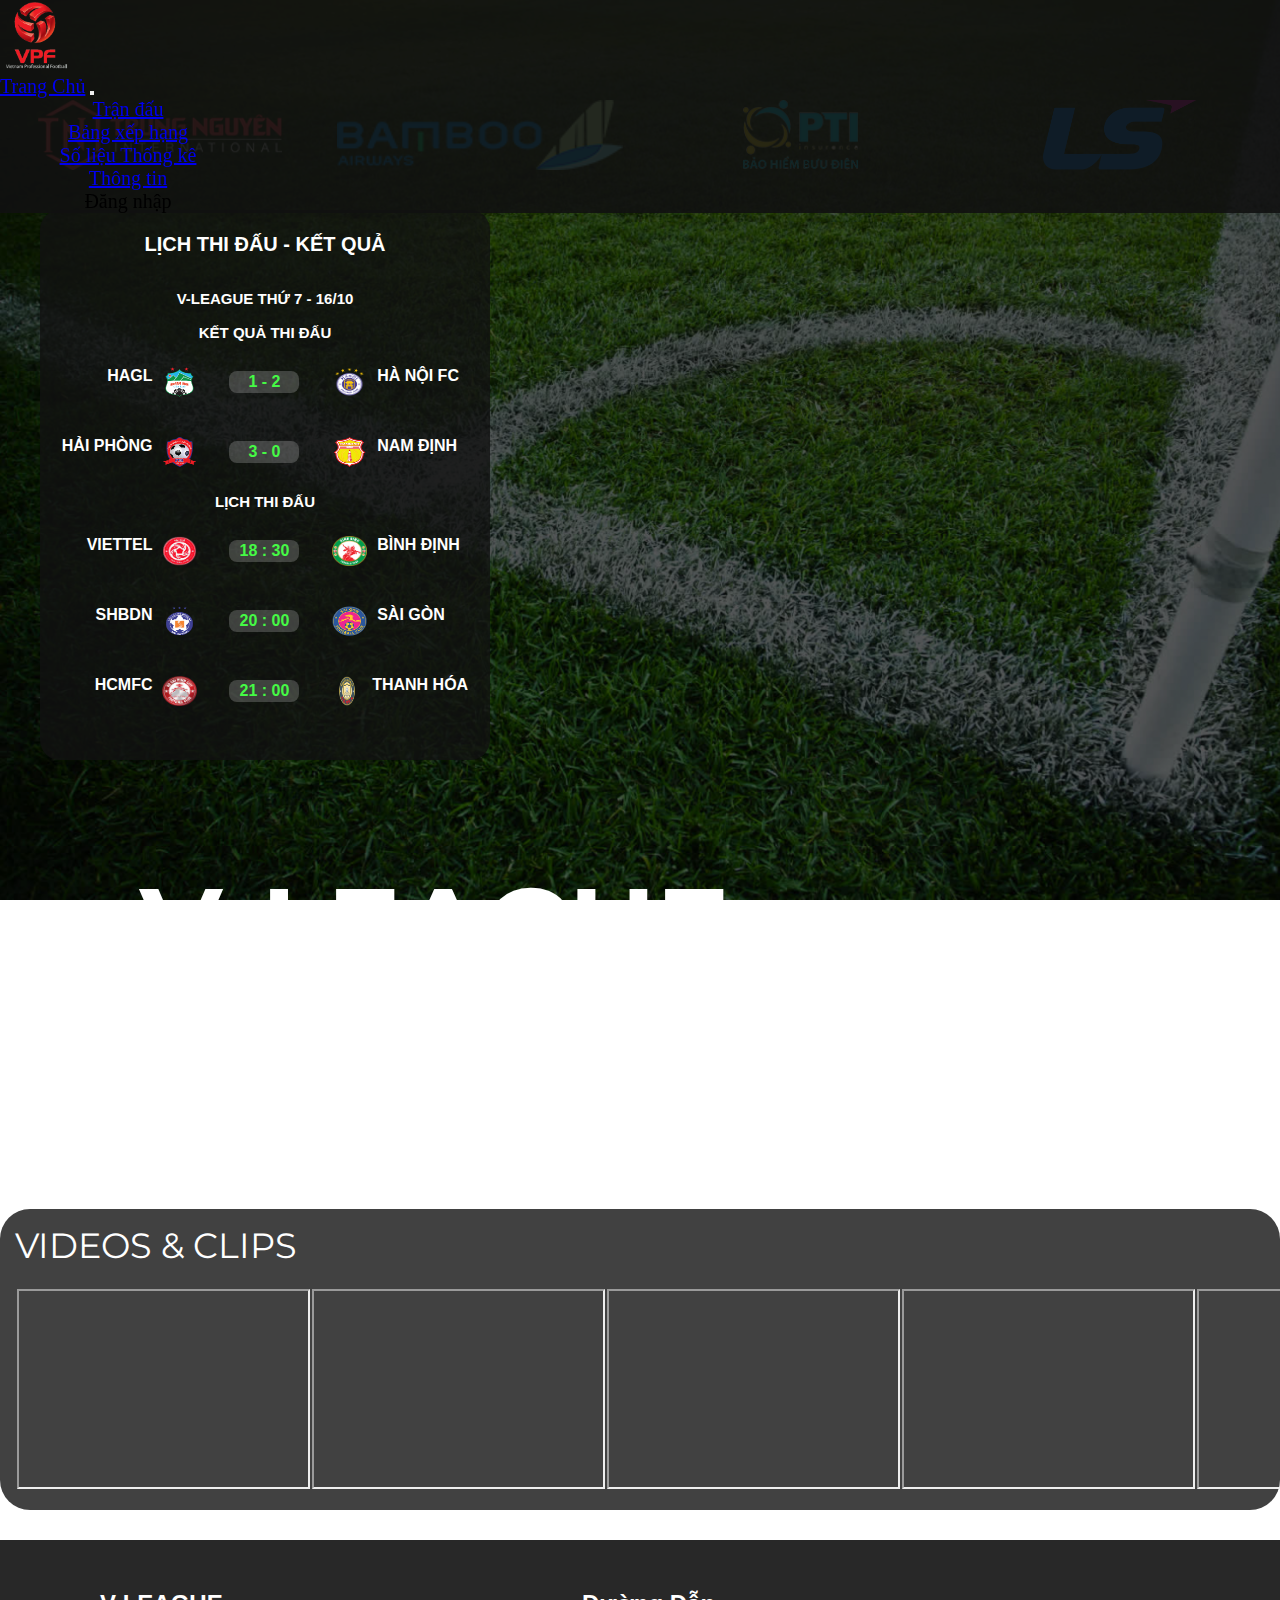
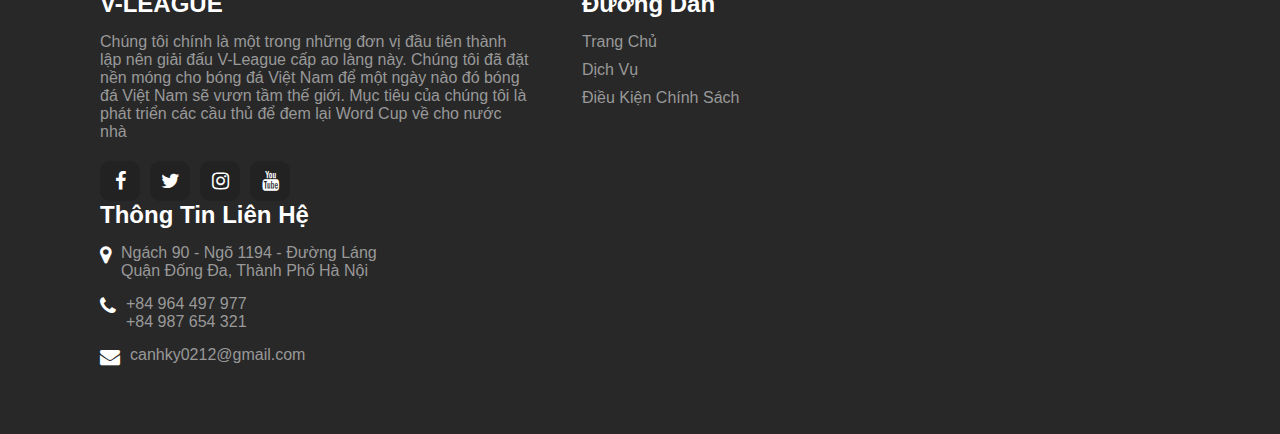
==== index.html @ 840f14b8 "Long update last time" ====
<!DOCTYPE html>
<html lang="en">
<head>
    <meta charset="UTF-8">
    <meta http-equiv="X-UA-Compatible" content="IE=edge">
    <meta name="viewport" content="width=device-width, initial-scale=1.0">
    <title>V-league Management Site</title>
    <!-- link favicon -->
    <link rel="stylesheet" href="https://stackpath.bootstrapcdn.com/font-awesome/4.7.0/css/font-awesome.min.css">
    <!-- link font -->
    <link href="https://fonts.googleapis.com/css?family=Poppins:400,700" rel="stylesheet" type="text/css">
    <link rel="preconnect" href="https://fonts.googleapis.com"> 
    <link rel="preconnect" href="https://fonts.gstatic.com" crossorigin> 
    <link href="https://fonts.googleapis.com/css2?family=Montserrat:wght@300;500&display=swap" rel="stylesheet">
    <!-- link file js -->
    <script src="script.js"></script>
    <!-- link file css -->
    <link rel="stylesheet" href="style.css">
    <!-- link bootstrap -->
    <link rel="stylesheet" href="https://cdn.jsdelivr.net/npm/bootstrap-icons@1.7.0/font/bootstrap-icons.css">
    <link href="https://cdn.jsdelivr.net/npm/bootstrap@5.1.3/dist/css/bootstrap.min.css" rel="stylesheet" integrity="sha384-1BmE4kWBq78iYhFldvKuhfTAU6auU8tT94WrHftjDbrCEXSU1oBoqyl2QvZ6jIW3" crossorigin="anonymous">
    <script src="https://cdn.jsdelivr.net/npm/bootstrap@5.1.3/dist/js/bootstrap.bundle.min.js" integrity="sha384-ka7Sk0Gln4gmtz2MlQnikT1wXgYsOg+OMhuP+IlRH9sENBO0LRn5q+8nbTov4+1p" crossorigin="anonymous"></script>
</head>
<body>
    <header>
        <nav class="navbar navbar-expand-lg navbar-dark">
            <div class="container-fluid">
                <div class="">
                    <a class="navbar-brand" href="./index.html">
                        <img src="./images/logo_vpf/logo-vpf.png" alt="" width="70" height="auto">
                    </a>
                </div>
                <a class="navbar-brand nav-link" href="./index.html">Trang Chủ</a>
                <button class="navbar-toggler" type="button" data-bs-toggle="collapse" data-bs-target="#navbarNav" aria-controls="navbarNav" aria-expanded="false" aria-label="Toggle navigation">
                    <span class="navbar-toggler-icon"></span>
                </button>
                <div class="collapse navbar-collapse" id="navbarNav">
                    <ul class="navbar-nav">
                        <li class="nav-item ">
                            <a class="nav-link" aria-current="page" href="./matches/">Trận đấu</a>
                        </li>
                        <li class="nav-item">
                            <a class="nav-link" href="./table/">Bảng xếp hạng</a>
                        </li>
                        <li class="nav-item">
                            <a class="nav-link" href="./statistic/">Số liệu Thống kê</a>
                        </li>
                        <li class="nav-item">
                            <a class="nav-link" href="./information/">Thông tin</a>
                        </li>
                        <li class="nav-item">
                            <a class="nav-link" onclick="openModal();">Đăng nhập</a>
                        </li>
                    </ul>
                </div>
            </div>
        </nav>
    </header>
    <main>
        <div class="nhataitro">
            <nav>
                <ul>
                    <li><a href="https://tnikingcoffee.vn"> <img  height="70" src="./images/logo_donors/TNI.png" alt="Cà phê Trung Nguyên"></a></li>
                    <li><a href="https://www.bambooairways.com/"><img height="70" src="./images/logo_donors/Bamboo_airways.png" alt="Bamboo Airways"></a></li>
                    <li><a href="https://www.pti.com.vn"><img height="70" src="./images/logo_donors/PTI.png" alt="Bảo hiểm PTI"></a></li>
                    <li><a href="https://lsholdings.co.kr/"><img height="70" src="./images/logo_donors/LG_holdings.png" alt="LS Holdings"></a></li>
                </ul>
            </nav>
        </div>
        <div class="body-left-right">
            <div class="body-left">
                <table>
                    <tr>
                        <th colspan="3" class="table_header" style="height: 69px">LỊCH THI ĐẤU - KẾT QUẢ</th>
                    </tr>
                    <tr>
                        <th colspan="3" class="lich" style="height: 39px">V-League Thứ 7 - 16/10</th>
                    </tr>
                    <tr>
                        <th colspan="3" style="height: 29px">Kết Quả Thi Đấu</th>
                    </tr>
                    <tr>
                        <td class= "left_doibong"><a href="" target="_blank"> <img src="./images/logo_club/HAGL.png">HAGL</a></td>
                        <td class ="left"><p class="clmm">1 - 2</p></td>
                        <td class= "left_doibong1"><a href=""><img src="./images/logo_club/Ha_Noi.png">Hà Nội FC</a></td>
                    </tr>
                    <tr>
                        <td class= "left_doibong"><a href=""> <img src="./images/logo_club/Hai-Phong.png">Hải Phòng</a></td>
                        <td class ="left"><p class="clmm">3 - 0</p></td>
                        <td class= "left_doibong1"><a href=""><img src="./images/logo_club/Nam_Dinh.png">Nam Định</a></td>
                    </tr>
                    <tr>
                        <th colspan="3" style="height: 29px">Lịch Thi Đấu</th>
                    </tr>
                    <tr>
                        <td class=" left_doibong"><a href=""><img src="./images/logo_club/Viettel.png">Viettel</a></td>
                        <td class ="left"><p class="clmm">18 : 30</p></td>
                        <td class= "left_doibong1"><a href=""><img src="./images/logo_club/Binh_Dinh.png">Bình Định</a></td>
                    </tr>
                    <tr>
                        <td class="left_doibong"><a href=""><img src="./images/logo_club/SHB_Da_Nang.png">SHBDN</a></td>
                        <td class ="left"> <p class="clmm">20 : 00</p></td>
                        <td class= "left_doibong1"><a href=""><img src="./images/logo_club/Sai_Gon.png">Sài Gòn</a></td>
                    </tr>
                    <tr>
                        <td class="left_doibong"><a href=""><img src="./images/logo_club/HCM.png">HCMFC</a></td>
                        <td class ="left"><p class="clmm">21 : 00</p></td>
                        <td class= "left_doibong1"><a href=""><img src="./images/logo_club/Thanh_Hoa.png" style="width: 50px;">Thanh Hóa</a></td>
                    </tr>
                </table>
            </div>
            <div class="body-right">
                <div class="anhbody">
                    <h1 class="title1">V-LEAGUE</h1>
                    <h2 class="title2">Management Site</h2>
                    <h3 class="information">Group 15 CNTT4K61 ĐH GTVT</h3>
                </div>
            </div>
        </div>
        <div class="video-clip">
            <p>Videos & Clips</p>
            <table>
                <tr>
                    <td><iframe width="293" height="200" src="https://www.youtube.com/embed/wKtHGb2oKKw" title="YouTube video player" frameborder="1" allow="accelerometer; autoplay; clipboard-write; encrypted-media; gyroscope; picture-in-picture" allowfullscreen></iframe></td>
                    <td><iframe width="293" height="200" src="https://www.youtube.com/embed/gb2icGkkRUo" title="YouTube video player" frameborder="1" allow="accelerometer; autoplay; clipboard-write; encrypted-media; gyroscope; picture-in-picture" allowfullscreen></iframe></td>
                    <td><iframe width="293" height="200" src="https://www.youtube.com/embed/z5V6cJZUqJA" title="YouTube video player" frameborder="1" allow="accelerometer; autoplay; clipboard-write; encrypted-media; gyroscope; picture-in-picture" allowfullscreen></iframe></td>
                    <td><iframe width="293" height="200" src="https://www.youtube.com/embed/nsfoZdAxi3A" title="YouTube video player" frameborder="1" allow="accelerometer; autoplay; clipboard-write; encrypted-media; gyroscope; picture-in-picture" allowfullscreen></iframe></td>
                    <td><iframe width="293" height="200" src="https://www.youtube.com/embed/M5lF6sWH_J0" title="YouTube video player" frameborder="1" allow="accelerometer; autoplay; clipboard-write; encrypted-media; gyroscope; picture-in-picture" allowfullscreen></iframe></td>
                </tr>
            </table>
        </div>
        <footer>
            <div class="footer">
                <div class="noi-dung gioithieu">
                    <h2>V-LEAGUE</h2>
                    <p>Chúng tôi chính là một trong những đơn vị đầu tiên thành lập nên giải đấu V-League cấp ao làng này. Chúng tôi đã đặt nền móng cho bóng đá Việt Nam để một ngày nào đó bóng đá Việt Nam sẽ vươn tầm thế giới. Mục tiêu của chúng tôi là phát triển các cầu thủ để đem lại Word Cup về cho nước nhà</p>
                    <ul class="mxh">
                        <li><a href=""><i class="fa fa-facebook"></i></a></li>
                        <li><a href=""><i class="fa fa-twitter"></i></a></li>
                        <li><a href=""><i class="fa fa-instagram"></i></a></li>
                        <li><a href=""><i class="fa fa-youtube"></i></a></li>
                    </ul>
                </div>
                <div class="noi-dung them">
                    <h2>Đường Dẫn</h2>
                    <ul>
                        <li><a href="#">Trang Chủ</a></li>
                        <li><a href="#">Dịch Vụ</a></li>
                        <li><a href="#">Điều Kiện Chính Sách</a></li>
                        </ul>
                </div>
                <div class="noi-dung lienhe">
                    <h2>Thông Tin Liên Hệ</h2>
                    <ul class="info">               
                        <li>
                            <span><i class="fa fa-map-marker"></i></span>
                            <span>Ngách 90 - Ngõ 1194 - Đường Láng<br/>Quận Đống Đa, Thành Phố Hà Nội</span>
                        </li>
                        <li>
                            <span><i class="fa fa-phone"></i></span>
                            <p>
                                +84 964 497 977<br/>
                                +84 987 654 321
                            </p>
                        </li>
                        <li>
                            <span><i class="fa fa-envelope"></i></span>
                            <p>canhky0212@gmail.com</p>
                        </li>
                    </ul>
                </div>
            </div>
        </footer>
    </main>
    <!-- Start modal login -->
    <div class="modal1">
        <div class="modal-container">
            <div class="modal-head">
                <h1>Đăng nhập</h1>
            </div>
            <div class="modal-close" onclick="closeModal();">
                <i class="bi bi-x-square-fill"></i>
            </div>
            <div class="form">
                <form name="myform" action="">
                    <table>
                        <tr height="40px">
                            <td>Username: </td>
                            <td><input type="text" name="username" style="width:80%" placeholder="Username"></td>
                        </tr>
                        <tr height="40px">
                            <td>Password:</td>
                            <td><input type="password" name="password" style="width:80%" placeholder="Password"></td>
                        </tr>
                        <tr height="80px">
                            <td colspan="2"><a id="login"><input type="button" value="Đăng nhập" name="submit" onclick="displayResult();"></a></td>
                        </tr>
                    </table>
                </form>
            </div>
            <div class="modal-footer">
                <p>Bạn chưa có tài khoản?</p>
                <input type="button" value="Đăng kí" name="submit" onclick="opendki();">
            </div>
        </div>
    </div>
    <div class="modal2">
        <div class="modal-container">
            <div class="modal-head">
                <h1>Đăng Kí</h1>
            </div>
            <div class="modal-close" onclick="closeModal();">
                <i class="bi bi-x-square-fill"></i>
            </div>
            <div class="form">
                <form name="myform1" action="">
                    <table>
                        <tr height="40px">
                            <td>Username: </td>
                            <td><input type="text" name="username" style="width:80%" placeholder="Yêu cầu:7-10 ký tự" ></td>
                        </tr>
                        <tr height="40px">
                            <td>Email:</td>
                            <td><input type="email" name="email" style="width:80%" placeholder="Yêu cầu: vidu@vidu.com"></td>
                        </tr>
                        <tr height="40px">
                            <td>Phone Number:</td>
                            <td><input type="text" name="numberphone" style="width:80%" placeholder="Yêu cầu: 10 chữ số"></td>
                        </tr>
                        <tr height="40px">
                            <td>Password:</td>
                            <td><input type="password" name="password" style="width:80%" placeholder="Yêu cầu: 7-10 ký tự a-z A-Z 0-9"></td>
                        </tr>
                        <tr height="40px">
                            <td>Confirm Password:</td>
                            <td><input type="password" name="password1" style="width:80%" placeholder="Confirm Password"></td>
                        </tr>
                        <tr height="80px">
                            <td colspan="2"><a id="dki"><input type="button" value="Đăng Kí" name="submit" onclick="displayResult1();"></a></td>
                        </tr>
                    </table>
                </form>
            </div>
        </div>
    </div>
    <!-- End modal login -->
</body>
</html>
---- style.css ----
* {
  margin: 0px;
  padding: 0px;
  box-sizing: border-box;
}
body {
  background-image: url(./images/background/background.png);
  background-repeat: no-repeat;
  background-size: cover;
  background-attachment: fixed;
  height: 100%;
}
/* long - header */

.nav-link:hover {
  color: rgba(255, 255, 255, 1) !important;
}

header {
  position: fixed;
  width: 100%;
  font-size: 1.25rem;
}

header .navbar {
  background-color: rgba(17, 17, 17, 0.9);
}

header ul {
  width: 100%;
}

header ul li {
  width: 20%;
  text-align: center;
}

header .nav-link:hover {
  background-color: red;
}

/* start modal login - Long */
.modal1 {
  position: fixed;
  display: none;
  top: 0;
  right: 0;
  left: 0;
  bottom: 0;
  background-color: rgba(0, 0, 0, 0.4);
  /* display: flex; */
  align-items: center;
  justify-content: center;
}

.modal1 .modal-container {
  display: inline-block;
  border: 1px solid #000;
  background-color: #d3d3d3;
  width: 600px;
  min-height: 200px;
  text-align: center;
  position: relative;
  border-radius: 10px;
}

.modal1 table {
  margin-top: 15px;
  width: 100%;
  height: 100%;
}

.modal-close {
  position: absolute;
  right: -1px;
  top: 0;
  padding: 12px;
}

.modal-close:hover {
  background: rgba(0, 0, 0, 0.4);
  border-radius: 10px;
}
.modal2 {
  position: fixed;
  display: none;
  top: 0;
  right: 0;
  left: 0;
  bottom: 0;
  background-color: rgba(0, 0, 0, 0.4);
  /* display: flex; */
  align-items: center;
  justify-content: center;
}

.modal2 .modal-container {
  display: inline-block;
  border: 1px solid #000;
  background-color: #d3d3d3;
  width: 600px;
  min-height: 200px;
  text-align: center;
  position: relative;
  border-radius: 10px;
}

.modal2 table {
  margin-top: 15px;
  width: 100%;
  height: 100%;
}
/* end modal login - Long */

/* thong, hung, phuoc - body */

/* thong - body right_bottom */
main {
  height: 800px;
  width: 100%;
}

main .nhataitro {
  background-color: rgba(17, 17, 17, 0);
  padding-top: 100px;
  padding-bottom: 30px;
  width: 100%;
}

.nhataitro li {
  float: left;
  width: 25%;
  display: inline;
}
.nhataitro ul {
  background: transparent;
  text-align: center;
}
.nhataitro a {
  text-decoration: none;
  color: #ffffff;
}
@media only screen and (max-width: 800px) {
  .nhataitro li {
    display: inline;
    float: left;
    width: 100%;
    padding-bottom: 10px;
  }
}
.body-left-right {
  width: 100%;
  margin: 80px 40px 650px 40px;
}
.title {
  font-size: bold;
  color: #fff;
  text-align: center;
}
div.body-right {
  padding: 100px;
  float: left;
  width: 65%;
  font-family: "Montserrat", sans-serif;
}
.body-right h1 {
  font-size: 110px;
  color: #fff;
}
.body-right h2 {
  font-size: 50px;
  color: #fff;
}
.body-right h3 {
  color: #fff;
  font-size: 20px;
  margin-top: 30px;
}
div.transfer-news {
  margin: 0px;
  width: 100%;
}

/* phuoc - body-left */
div.body-left {
  float: left;
  width: 35%;
}
main .body-left {
  height: 550px;
  float: left;
  background-color: rgba(17, 17, 17, 0.8);
  border-radius: 20px;
  width: 450px;
}
main .body-left table,
th,
td {
  border-collapse: collapse;
}
main .body-left table {
  height: 200px;
  width: 100%;
}
main .body-left table .table_header {
  color: rgb(255, 255, 255);
  font-family: PremierSans-Bold, Arial, Helvetica Neue, Helvetica, sans-serif;
  font-size: 20px;
}

main .body-left th {
  text-align: center;
  color: white;
  font-size: 15px;
  text-transform: uppercase;
  font-family: PremierSans-Bold, Arial, Helvetica Neue, Helvetica, sans-serif;
}

main .body-left td {
  padding: 20px;
}
main .body-left table .left_doibong {
  text-align: right;
}
main .body-left table .clmm {
  border-radius: 8px;
  width: 70px;
  padding: 2px 4px;
  background-color: rgba(255, 255, 255, 0.2);
}

main .body-left table .left {
  margin: 10px 5px;
  border-radius: 5px;
  text-align: center;
  color: rgb(69, 250, 69);
  padding: 2px;
  font-family: PremierSans-Bold, Arial, Helvetica Neue, Helvetica, sans-serif;
  font-weight: bolder;
}
main .body-left table .left_doibong img {
  width: 55px;
  height: 30px;
  float: right;
  padding: 0px 10px;
}
main .body-left table .left_doibong1 img {
  width: 55px;
  height: 30px;
  float: left;
  padding: 0px 10px;
}
main .body-left a {
  text-decoration: none;
  font-family: PremierSans-Bold, Arial, Helvetica Neue, Helvetica, sans-serif;
  color: rgb(255, 255, 255);
  text-transform: uppercase;
  font-weight: bold;
}
.video-clip {
  float: left;
  width: 100%;
  padding: 15px;
  margin-bottom: 30px;
  background-color: rgba(17, 17, 17, 0.8);
  border-radius: 30px;
}
.video-clip p {
  margin-top: 0px;
  padding-bottom: 20px;
  font-size: 35px;
  text-transform: uppercase;
  font-family: "Montserrat", sans-serif;
  color: #fff;
}
@media only screen and (max-width: 800px) {
  div.body-right {
    width: 100%;
    font-family: "Montserrat", sans-serif;
  }
  div.body-left {
    float: left;
    width: 35%;
  }
}
/* ky - footer */
footer {
  padding: 50px 100px;
  background: rgba(17, 17, 17, 0.9);
  font-family: PremierSans-Bold, Arial, Helvetica Neue, Helvetica, sans-serif;
  display: flex;
  width: 100%;
}
.footer {
  display: flex;
  flex-wrap: wrap;
}
h2 {
  position: relative;
  color: #fff;
  margin-bottom: 15px;
}
.noi-dung {
  margin-right: 50px;
}
.gioithieu {
  width: 40%;
}
.gioithieu p {
  color: #999;
}
.mxh {
  margin-top: 20px;
  display: flex;
}
.mxh li {
  list-style: none;
}
.mxh li a {
  text-decoration: none;
  width: 40px;
  height: 40px;
  background: #222;
  display: flex;
  justify-content: center;
  align-items: center;
  margin-right: 10px;
  border-radius: 10px;
}
.mxh li a .fa {
  color: #fff;
  font-size: 20px;
}
.them {
  position: relative;
  width: 25%;
}
.them ul li {
  list-style: none;
}
.them ul li a {
  text-decoration: none;
  color: #999;
  margin-bottom: 10px;
  display: inline-block;
}
.info li {
  display: flex;
  margin-bottom: 15px;
}
.info li span:nth-child(1) {
  color: #fff;
  font-size: 20px;
  margin-right: 10px;
}
.info li span {
  color: #999;
}
.info li p {
  color: #999;
}
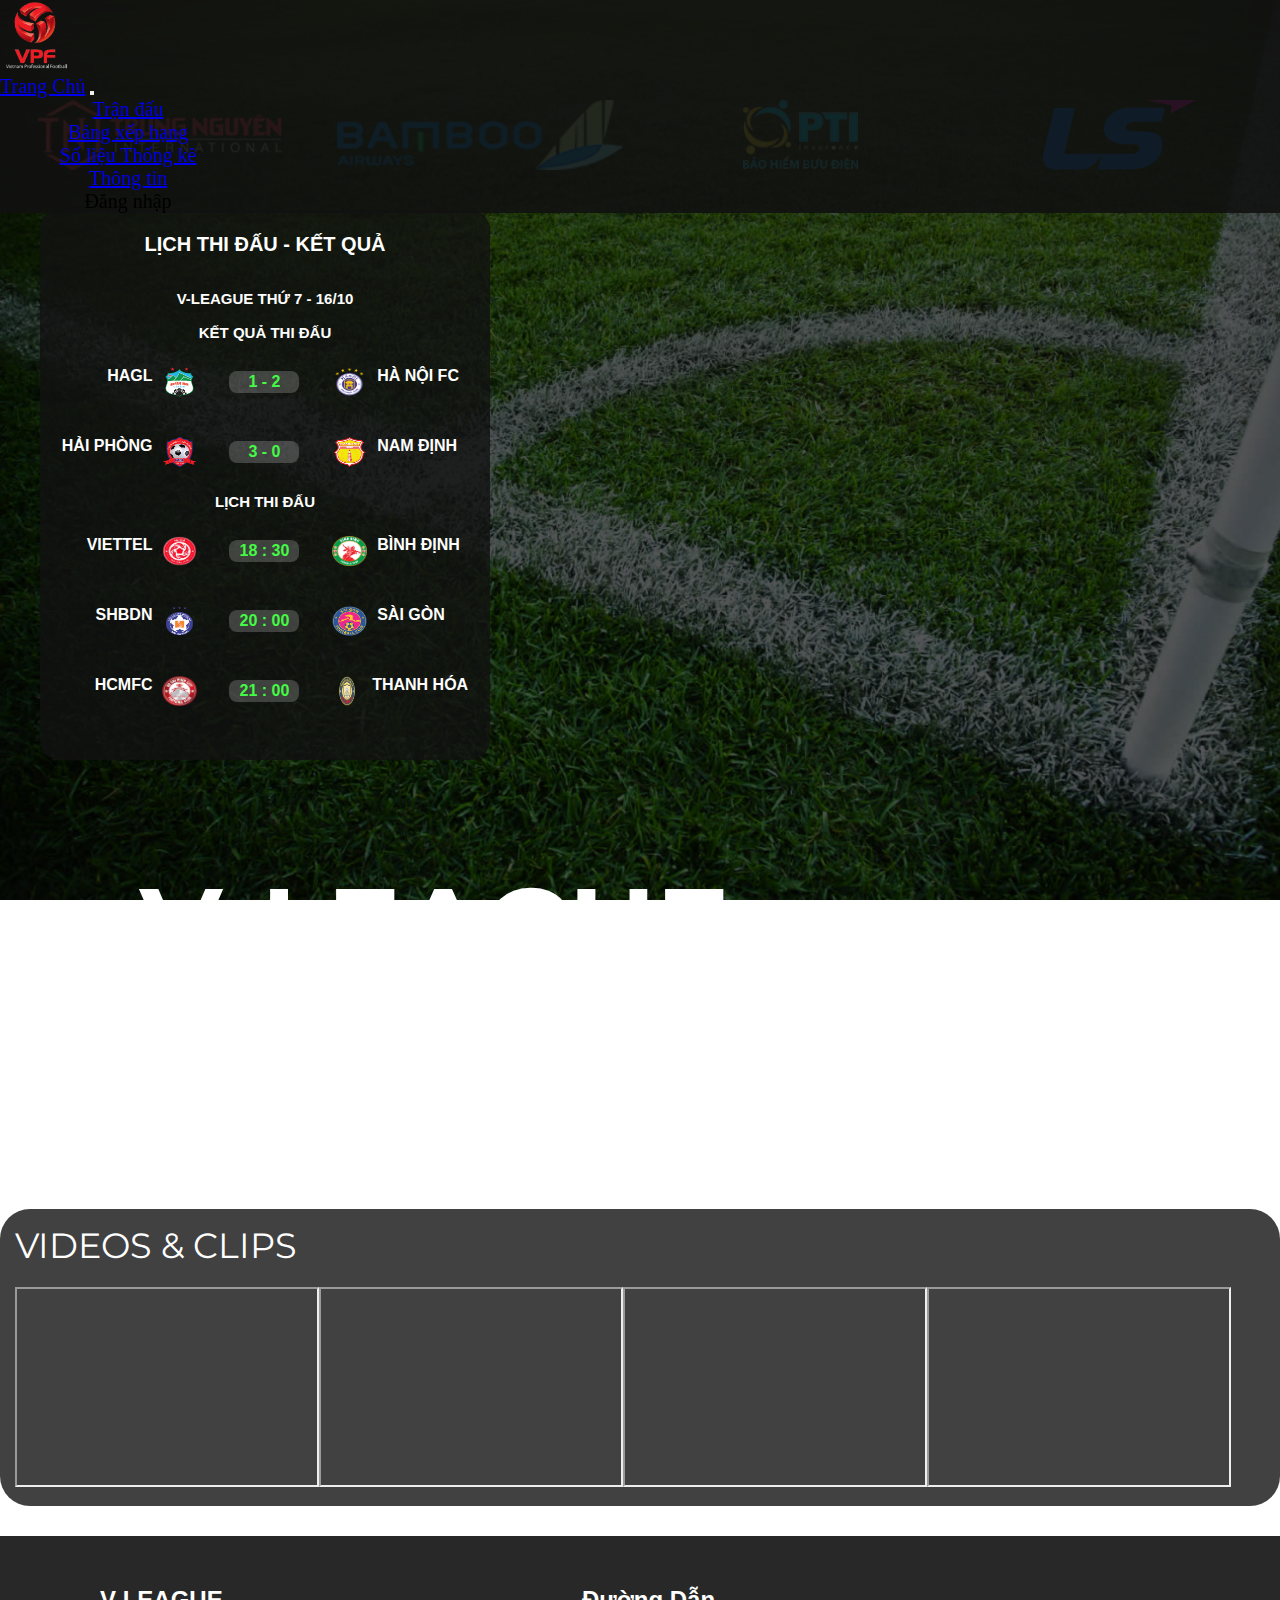
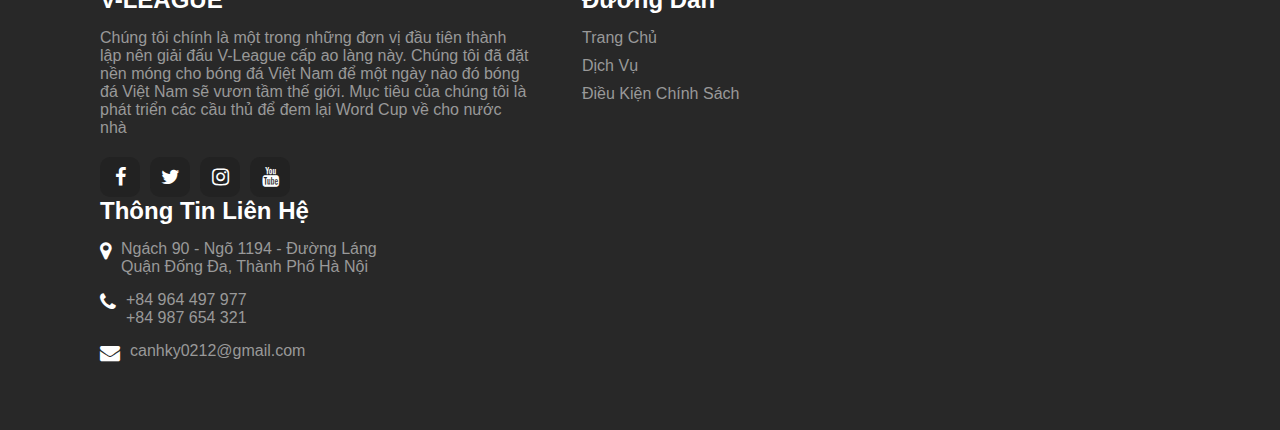
==== commit 526eb478: "responsive matches" ====
--- a/index.html
+++ b/index.html
@@ -119,15 +119,12 @@
         </div>
         <div class="video-clip">
             <p>Videos & Clips</p>
-            <table>
-                <tr>
-                    <td><iframe width="293" height="200" src="https://www.youtube.com/embed/wKtHGb2oKKw" title="YouTube video player" frameborder="1" allow="accelerometer; autoplay; clipboard-write; encrypted-media; gyroscope; picture-in-picture" allowfullscreen></iframe></td>
-                    <td><iframe width="293" height="200" src="https://www.youtube.com/embed/gb2icGkkRUo" title="YouTube video player" frameborder="1" allow="accelerometer; autoplay; clipboard-write; encrypted-media; gyroscope; picture-in-picture" allowfullscreen></iframe></td>
-                    <td><iframe width="293" height="200" src="https://www.youtube.com/embed/z5V6cJZUqJA" title="YouTube video player" frameborder="1" allow="accelerometer; autoplay; clipboard-write; encrypted-media; gyroscope; picture-in-picture" allowfullscreen></iframe></td>
-                    <td><iframe width="293" height="200" src="https://www.youtube.com/embed/nsfoZdAxi3A" title="YouTube video player" frameborder="1" allow="accelerometer; autoplay; clipboard-write; encrypted-media; gyroscope; picture-in-picture" allowfullscreen></iframe></td>
-                    <td><iframe width="293" height="200" src="https://www.youtube.com/embed/M5lF6sWH_J0" title="YouTube video player" frameborder="1" allow="accelerometer; autoplay; clipboard-write; encrypted-media; gyroscope; picture-in-picture" allowfullscreen></iframe></td>
-                </tr>
-            </table>
+                <div class="video">
+                    <div class="vd" > <iframe height="200" src="https://www.youtube.com/embed/wKtHGb2oKKw" title="YouTube video player" frameborder="1" allow="accelerometer; autoplay; clipboard-write; encrypted-media; gyroscope; picture-in-picture" allowfullscreen></iframe></div>
+                    <div class="vd" > <iframe height="200" src="https://www.youtube.com/embed/gb2icGkkRUo" title="YouTube video player" frameborder="1" allow="accelerometer; autoplay; clipboard-write; encrypted-media; gyroscope; picture-in-picture" allowfullscreen></iframe></div>
+                    <div class="vd" > <iframe height="200" src="https://www.youtube.com/embed/z5V6cJZUqJA" title="YouTube video player" frameborder="1" allow="accelerometer; autoplay; clipboard-write; encrypted-media; gyroscope; picture-in-picture" allowfullscreen></iframe></div>
+                    <div class="vd" > <iframe height="200" src="https://www.youtube.com/embed/z5V6cJZUqJA" title="YouTube video player" frameborder="1" allow="accelerometer; autoplay; clipboard-write; encrypted-media; gyroscope; picture-in-picture" allowfullscreen></iframe></div>
+                </div>
         </div>
         <footer>
             <div class="footer">
--- a/style.css
+++ b/style.css
@@ -37,6 +37,13 @@
 
 header .nav-link:hover {
   background-color: red;
+}
+
+@media only screen and (max-width: 990px) {
+  header ul li {
+    width: 100%;
+    text-align: none;
+  }
 }
 
 /* start modal login - Long */
@@ -141,11 +148,8 @@
   color: #ffffff;
 }
 @media only screen and (max-width: 800px) {
-  .nhataitro li {
-    display: inline;
-    float: left;
-    width: 100%;
-    padding-bottom: 10px;
+  nav ul li a img{
+    height: 35px;
   }
 }
 .body-left-right {
@@ -264,6 +268,11 @@
   margin-bottom: 30px;
   background-color: rgba(17, 17, 17, 0.8);
   border-radius: 30px;
+}
+.video{
+  display: flex; 
+  width: 100%; 
+  text-align: center;
 }
 .video-clip p {
   margin-top: 0px;
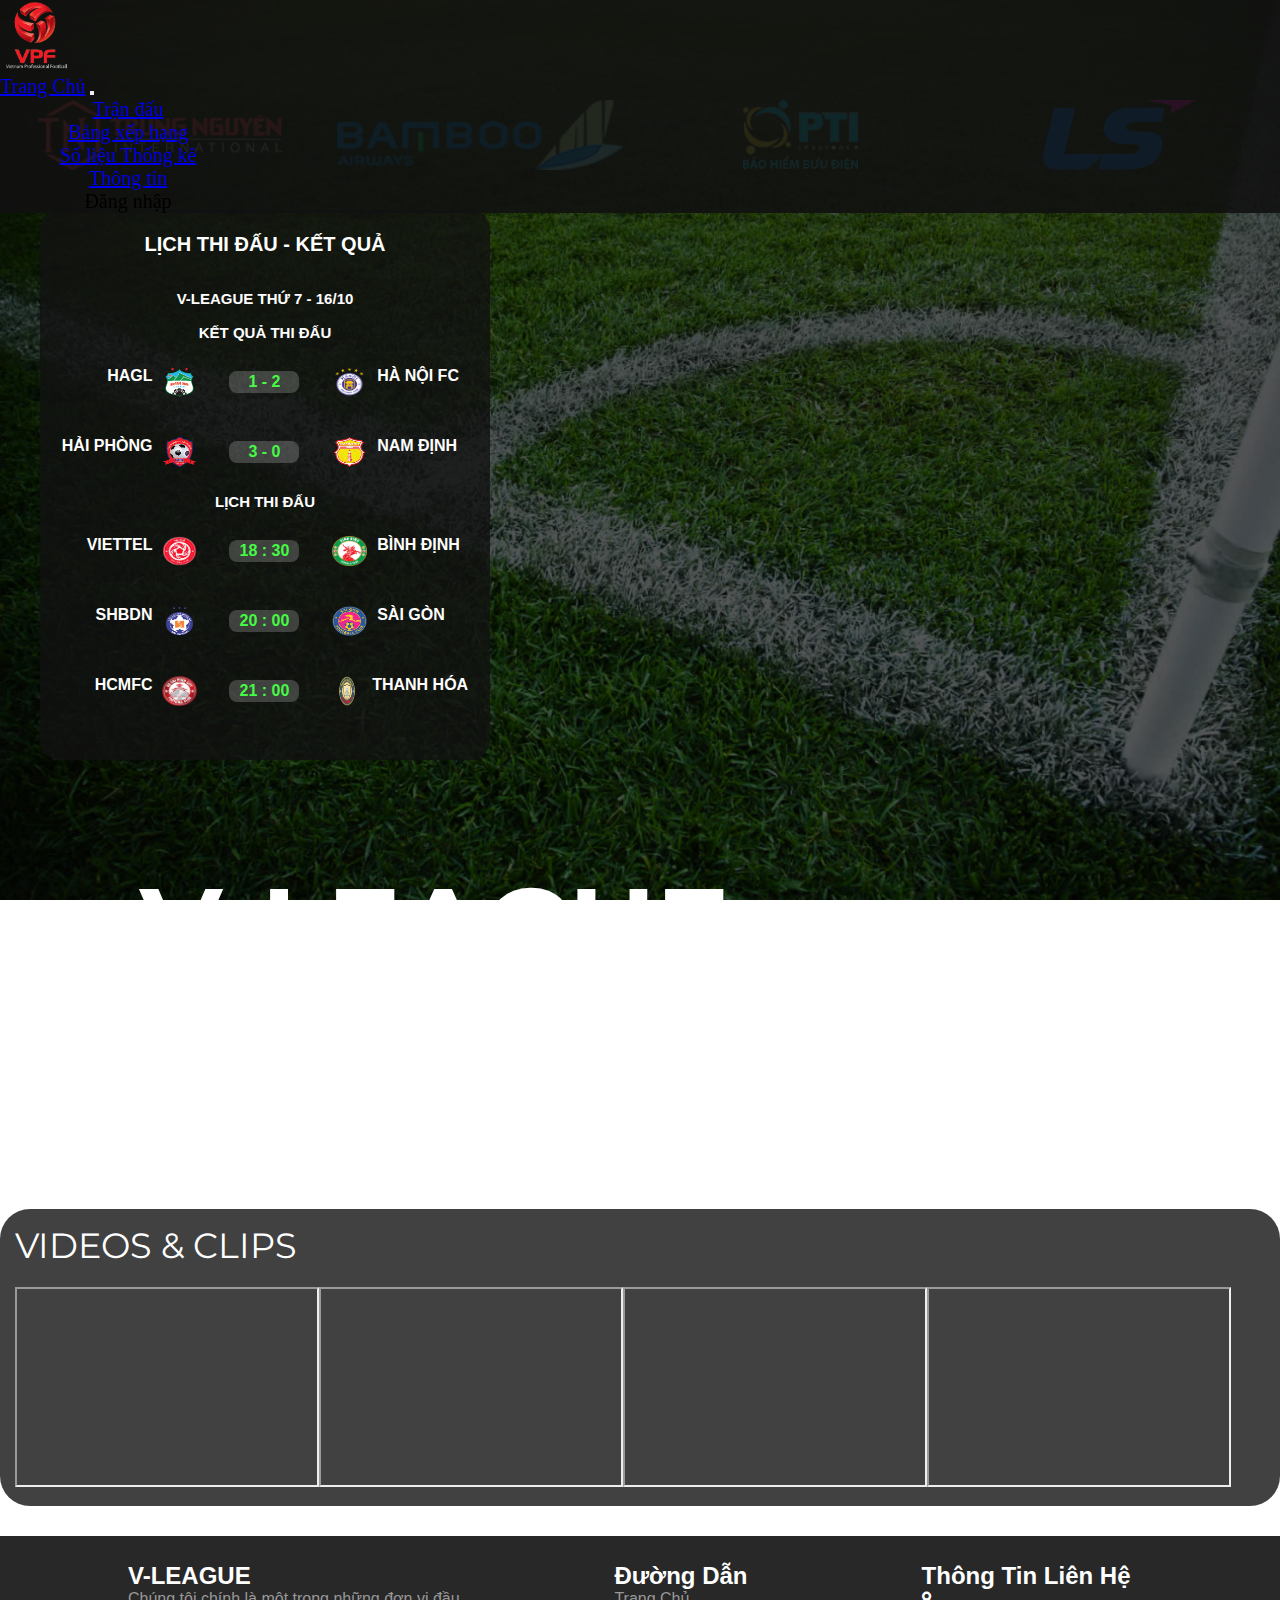
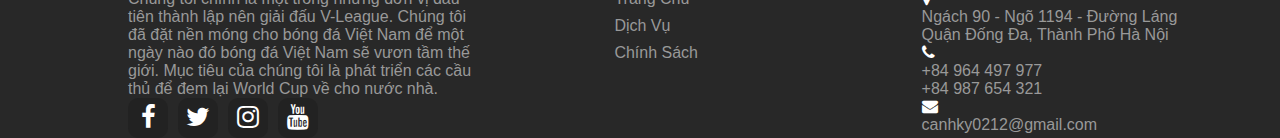
==== commit 4ad43b58: "responsive footer (last time)" ====
--- a/index.html
+++ b/index.html
@@ -128,40 +128,39 @@
         </div>
         <footer>
             <div class="footer">
-                <div class="noi-dung gioithieu">
+                <div class="gioithieu">
                     <h2>V-LEAGUE</h2>
-                    <p>Chúng tôi chính là một trong những đơn vị đầu tiên thành lập nên giải đấu V-League cấp ao làng này. Chúng tôi đã đặt nền móng cho bóng đá Việt Nam để một ngày nào đó bóng đá Việt Nam sẽ vươn tầm thế giới. Mục tiêu của chúng tôi là phát triển các cầu thủ để đem lại Word Cup về cho nước nhà</p>
+                    <p>Chúng tôi chính là một trong những đơn vị đầu tiên thành lập nên giải đấu V-League. Chúng tôi đã đặt nền móng cho bóng đá Việt Nam để một ngày nào đó bóng đá Việt Nam sẽ vươn tầm thế giới. Mục tiêu của chúng tôi là phát triển các cầu thủ để đem lại World Cup về cho nước nhà.</p>
                     <ul class="mxh">
-                        <li><a href=""><i class="fa fa-facebook"></i></a></li>
-                        <li><a href=""><i class="fa fa-twitter"></i></a></li>
-                        <li><a href=""><i class="fa fa-instagram"></i></a></li>
-                        <li><a href=""><i class="fa fa-youtube"></i></a></li>
-                    </ul>
-                </div>
-                <div class="noi-dung them">
+                        <li><a href="https://www.facebook.com/canhrkyf0809"><i class="fa fa-facebook"></i></a></li>
+                        <li><a href="#"><i class="fa fa-twitter"></i></a></li>
+                        <li><a href="#"><i class="fa fa-instagram"></i></a></li>
+                        <li><a href="https://www.youtube.com/channel/UC1gsBswueC8g1Ddx3wYUTNA"><i class="fa fa-youtube"></i></a></li>
+                    </ul>
+                </div>
+                <div class="them">
                     <h2>Đường Dẫn</h2>
                     <ul>
                         <li><a href="#">Trang Chủ</a></li>
                         <li><a href="#">Dịch Vụ</a></li>
-                        <li><a href="#">Điều Kiện Chính Sách</a></li>
-                        </ul>
-                </div>
-                <div class="noi-dung lienhe">
+                        <li><a href="#">Chính Sách</a></li>
+                    </ul>
+                </div>
+                <div class="lienhe">
                     <h2>Thông Tin Liên Hệ</h2>
-                    <ul class="info">               
+                    <ul class="info">
                         <li>
-                            <span><i class="fa fa-map-marker"></i></span>
-                            <span>Ngách 90 - Ngõ 1194 - Đường Láng<br/>Quận Đống Đa, Thành Phố Hà Nội</span>
+                            <p1><i class="fa fa-map-marker"></i></p1>
+                            <p>Ngách 90 - Ngõ 1194 - Đường Láng<br/>
+                                Quận Đống Đa, Thành Phố Hà Nội</p>
                         </li>
                         <li>
-                            <span><i class="fa fa-phone"></i></span>
-                            <p>
-                                +84 964 497 977<br/>
-                                +84 987 654 321
-                            </p>
+                            <p1><i class="fa fa-phone"></i></p1>
+                            <p>+84 964 497 977<br/>
+                                +84 987 654 321 </p>
                         </li>
                         <li>
-                            <span><i class="fa fa-envelope"></i></span>
+                            <p1><i class="fa fa-envelope"></i></p1>
                             <p>canhky0212@gmail.com</p>
                         </li>
                     </ul>
--- a/style.css
+++ b/style.css
@@ -293,39 +293,30 @@
   }
 }
 /* ky - footer */
-footer {
-  padding: 50px 100px;
+.footer{
+  padding-top: 2%;
   background: rgba(17, 17, 17, 0.9);
-  font-family: PremierSans-Bold, Arial, Helvetica Neue, Helvetica, sans-serif;
+  font-family: PremierSans-Bold,Arial,Helvetica Neue,Helvetica,sans-serif;
+  width:100%;
   display: flex;
-  width: 100%;
-}
-.footer {
-  display: flex;
-  flex-wrap: wrap;
-}
-h2 {
-  position: relative;
-  color: #fff;
-  margin-bottom: 15px;
-}
-.noi-dung {
-  margin-right: 50px;
-}
-.gioithieu {
+}
+h2{
+  color: #fff;
+}
+.gioithieu{
+  margin-left: 10%;
   width: 40%;
 }
-.gioithieu p {
+.gioithieu p , .info li p{
   color: #999;
 }
-.mxh {
-  margin-top: 20px;
+.mxh{
   display: flex;
 }
 .mxh li {
   list-style: none;
 }
-.mxh li a {
+.mxh li a{
   text-decoration: none;
   width: 40px;
   height: 40px;
@@ -336,35 +327,37 @@
   margin-right: 10px;
   border-radius: 10px;
 }
-.mxh li a .fa {
-  color: #fff;
-  font-size: 20px;
-}
-.them {
-  position: relative;
-  width: 25%;
-}
-.them ul li {
+.mxh li a .fa{
+  color: #fff;
+  font-size: 160%;
+}
+.them{
+ margin-left: 10%;
+ width: 20%;
+}
+.them ul li{
   list-style: none;
 }
-.them ul li a {
+.them ul li a{
   text-decoration: none;
   color: #999;
-  margin-bottom: 10px;
+  margin-bottom: 5%;
   display: inline-block;
 }
-.info li {
-  display: flex;
-  margin-bottom: 15px;
-}
-.info li span:nth-child(1) {
-  color: #fff;
-  font-size: 20px;
-  margin-right: 10px;
-}
-.info li span {
-  color: #999;
-}
-.info li p {
-  color: #999;
-}
+.lienhe{
+  margin-left: 10%;
+  width: 40%;
+}
+.info li{
+  list-style: none;
+}
+.info li p1{
+  color: #fff;
+  font-size: 100%;
+  margin-right: 5%;
+}
+@media only screen and (max-width: 1024px ){
+  .footer{
+      display: block;
+  }
+}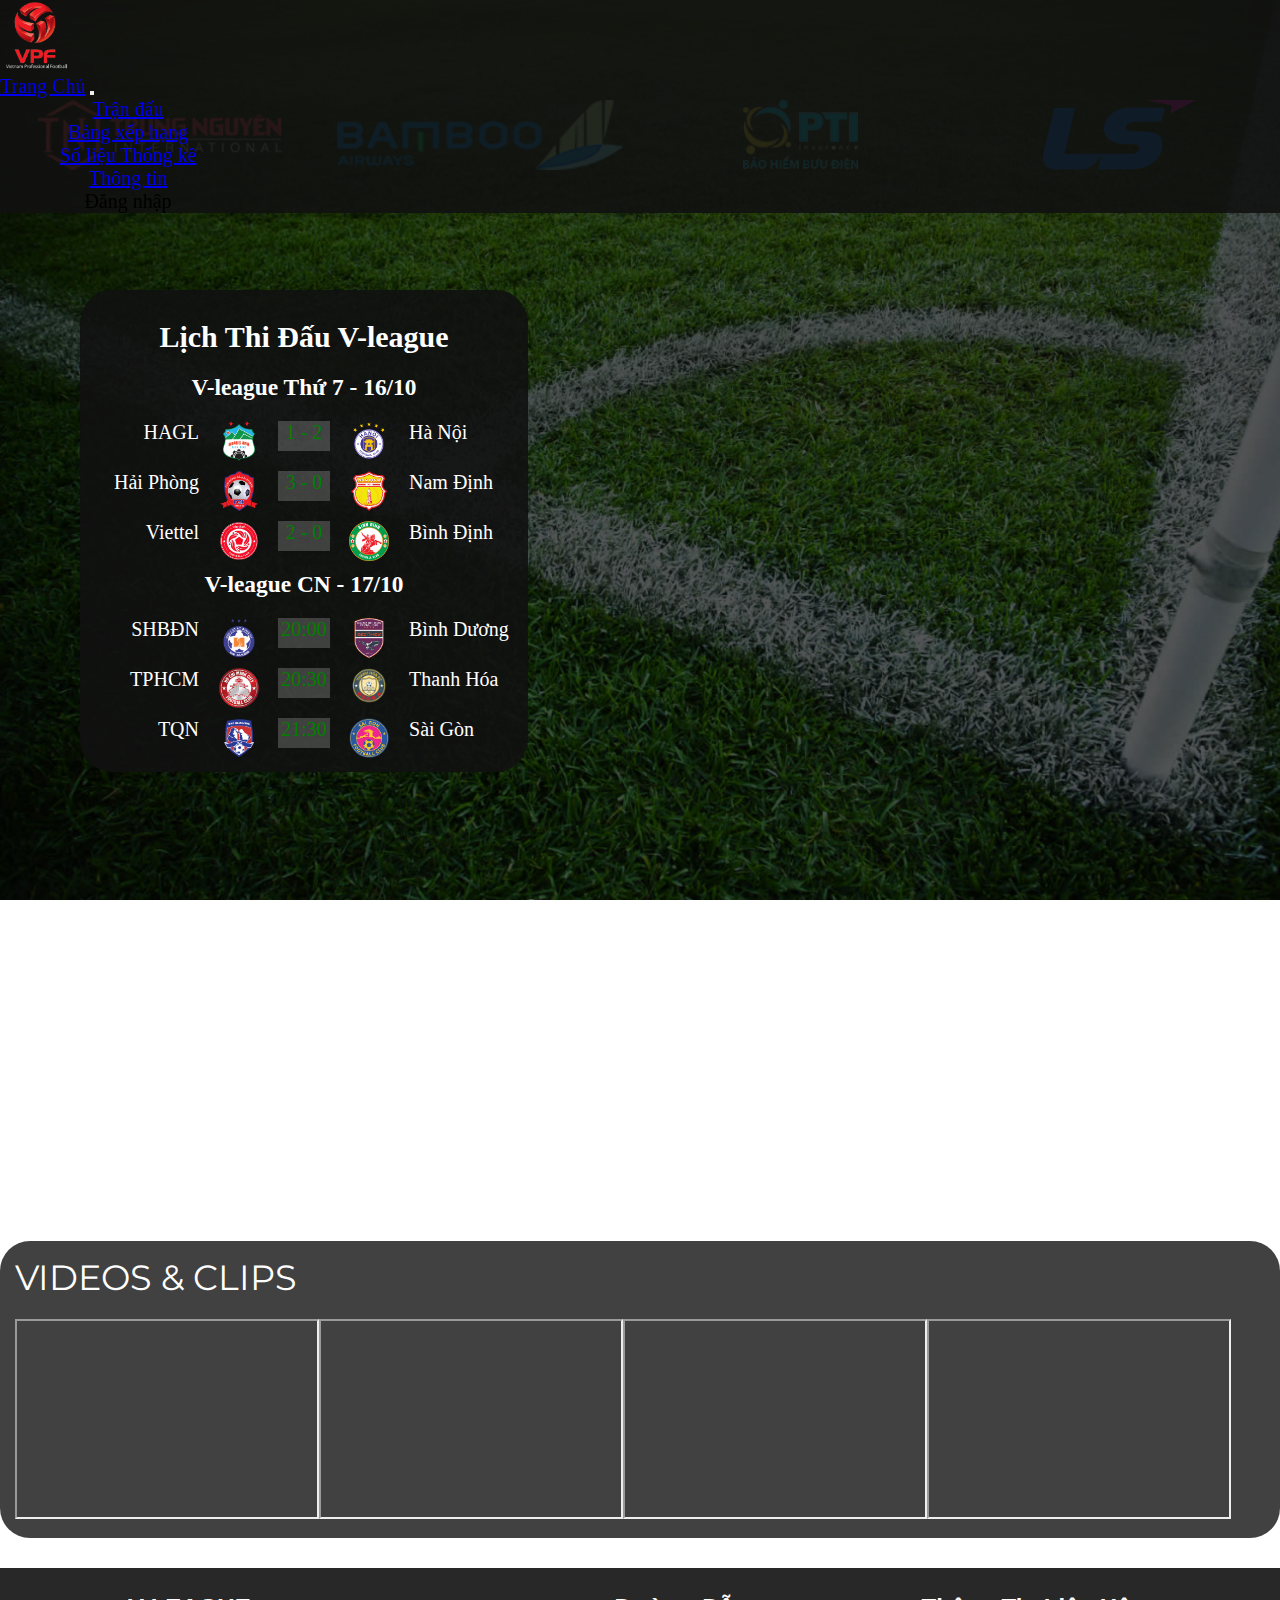
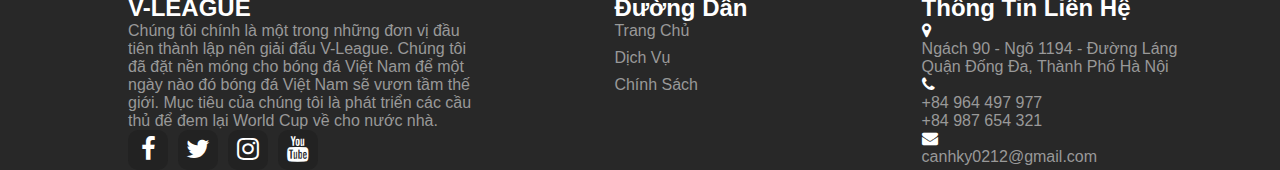
==== commit 62ed858e: "responsive body_left" ====
--- a/index.html
+++ b/index.html
@@ -69,45 +69,169 @@
         </div>
         <div class="body-left-right">
             <div class="body-left">
-                <table>
-                    <tr>
-                        <th colspan="3" class="table_header" style="height: 69px">LỊCH THI ĐẤU - KẾT QUẢ</th>
-                    </tr>
-                    <tr>
-                        <th colspan="3" class="lich" style="height: 39px">V-League Thứ 7 - 16/10</th>
-                    </tr>
-                    <tr>
-                        <th colspan="3" style="height: 29px">Kết Quả Thi Đấu</th>
-                    </tr>
-                    <tr>
-                        <td class= "left_doibong"><a href="" target="_blank"> <img src="./images/logo_club/HAGL.png">HAGL</a></td>
-                        <td class ="left"><p class="clmm">1 - 2</p></td>
-                        <td class= "left_doibong1"><a href=""><img src="./images/logo_club/Ha_Noi.png">Hà Nội FC</a></td>
-                    </tr>
-                    <tr>
-                        <td class= "left_doibong"><a href=""> <img src="./images/logo_club/Hai-Phong.png">Hải Phòng</a></td>
-                        <td class ="left"><p class="clmm">3 - 0</p></td>
-                        <td class= "left_doibong1"><a href=""><img src="./images/logo_club/Nam_Dinh.png">Nam Định</a></td>
-                    </tr>
-                    <tr>
-                        <th colspan="3" style="height: 29px">Lịch Thi Đấu</th>
-                    </tr>
-                    <tr>
-                        <td class=" left_doibong"><a href=""><img src="./images/logo_club/Viettel.png">Viettel</a></td>
-                        <td class ="left"><p class="clmm">18 : 30</p></td>
-                        <td class= "left_doibong1"><a href=""><img src="./images/logo_club/Binh_Dinh.png">Bình Định</a></td>
-                    </tr>
-                    <tr>
-                        <td class="left_doibong"><a href=""><img src="./images/logo_club/SHB_Da_Nang.png">SHBDN</a></td>
-                        <td class ="left"> <p class="clmm">20 : 00</p></td>
-                        <td class= "left_doibong1"><a href=""><img src="./images/logo_club/Sai_Gon.png">Sài Gòn</a></td>
-                    </tr>
-                    <tr>
-                        <td class="left_doibong"><a href=""><img src="./images/logo_club/HCM.png">HCMFC</a></td>
-                        <td class ="left"><p class="clmm">21 : 00</p></td>
-                        <td class= "left_doibong1"><a href=""><img src="./images/logo_club/Thanh_Hoa.png" style="width: 50px;">Thanh Hóa</a></td>
-                    </tr>
-                </table>
+                <div class="left-header">
+                <h2>Lịch Thi Đấu V-league</h2>
+                <h3>V-league Thứ 7 - 16/10</h3>
+                </div>
+                <div class="left_ger">
+                    
+                    <div class="left_match">
+                        <div class="left_match_le">
+                            <figcaption class="left_match_le_w left1">
+                                <span class="color-danger">HAGL</span>
+                            </figcaption>
+                            <figure class="left_match_le_i">
+                                <img src="./images/logo_club/HAGL.png " width="40px">
+                            </figure>
+                        </div>
+                        <div class="left_match_ce">
+                            <span >1 - 2</span>
+                        
+                        </div>
+                        <div class="left_match_ri">
+                            <figure class="left_match_le_i">
+                                <img src="./images/logo_club/Ha_Noi.png" width="40px">
+                            </figure>
+                            <figcaption class="left_match_le_w left2">
+                                <span class="color-danger">Hà Nội</span>
+                            </figcaption>
+                        </div>
+                    </div>
+                </div>
+                <div class="left_ger">
+                
+                    <div class="left_match">
+                        <div class="left_match_le">
+                            <figcaption class="left_match_le_w left1">
+                                <span class="color-danger">Hải Phòng</span>
+                            </figcaption>
+                            <figure class = "left_match_le_i">
+                                <img src="./images/logo_club/Hai-Phong.png" width="40px">
+                            </figure>
+                        </div>
+                        <div class="left_match_ce">
+                            <span class="">3 - 0</span>
+                            
+                        </div>
+                        <div class="left_match_ri">
+                            <figure class="left_match_le_i">
+                                <img src="./images/logo_club/Nam_Dinh.png" width="40px">
+                            </figure>
+                            <figcaption class="left_match_le_w left2">
+                                <span class="color-danger">Nam Định</span>
+                            </figcaption>
+                        </div>
+                    </div>
+                </div>
+                <div class="left_ger">
+                    
+                    <div class="left_match">
+                        <div class="left_match_le">
+                            <figcaption class="left_match_le_w left1">
+                                <span class="color-danger">Viettel</span>
+                            </figcaption>
+                            <figure class="left_match_le_i">
+                                <img src="./images/logo_club/Viettel.png" width="40px"> 
+                            </figure>
+                        </div>
+                        
+                            <div class="left_match_ce">
+                                <span class="">2 - 0</span>
+                                
+                            </div>
+                        
+                        <div class="left_match_ri">
+                            <figure class="left_match_le_i ">
+                                <img src="./images/logo_club/Binh_Dinh.png" width="40px">
+                            </figure>
+                            <figcaption class="left_match_le_w left2">
+                                <span class="color-danger">Bình Định</span>
+                            </figcaption>
+                        </div>
+                    </div>
+                </div>
+                <div>
+                    <h3>V-league CN - 17/10</h3>
+                </div>
+                <div class="left_ger">
+                    
+
+                    <div class="left_match">
+                        <div class="left_match_le">
+                            <figcaption class="left_match_le_w left1">
+                                <span class="color-danger">SHBĐN</span>
+                            </figcaption>
+                            <figure class = "left_match_le_i">
+                                <img src="./images/logo_club/SHB_Da_Nang.png" width="40px">
+                            </figure>
+                        </div>
+                        
+                            <div class="left_match_ce">
+                                <span class="">20:00</span>
+                                
+                           
+                            </div>
+                        <div class="left_match_ri">
+                            <figure class="left_match_le_i">
+                                <img src="./images/logo_club/Binh_Duong.png" width="40px">
+                            </figure>
+                            <figcaption class="left_match_le_w left2">
+                                <span class="color-danger">Bình Dương</span>
+                            </figcaption>
+                        </div>
+                    </div>
+                </div>
+                <div class="left_ger">
+                    
+                    <div class="left_match">
+                        <div class="left_match_le">
+                            <figcaption class="left_match_le_w left1">
+                                <span class="color-danger">TPHCM</span>
+                            </figcaption>
+                            <figure class="left_match_le_i">
+                                <img src="./images/logo_club/HCM.png" width="40px">
+                            </figure>
+                        </div>
+                            <div class="left_match_ce">
+                                <span class="">20:30</span>
+                                
+                            </div>
+                        <div class="left_match_ri">
+                            <figure class="left_match_le_i ">
+                                <img src="./images/logo_club/Thanh_Hoa.png" height ="35px">
+                            </figure>
+                            <figcaption class="left_match_le_w left2">
+                                <span class="color-danger">Thanh Hóa</span>
+                            </figcaption>
+                        </div>
+                    </div>
+                </div>
+                <div class="left_ger">
+                    
+
+                    <div class="left_match">
+                        <div class="left_match_le">
+                            <figcaption class="left_match_le_w left1">
+                                <span class="color-danger">TQN</span>
+                            </figcaption>
+                            <figure class="left_match_le_i">
+                                <img src="./images/logo_club/Than_Quang_Ninh.png" width="40px">
+                            </figure>
+                        </div>
+                            <div class="left_match_ce">
+                                <span class="">21:30</span>
+                                
+                            </div>
+                        <div class="left_match_ri">
+                            <figure class="left_match_le_i">
+                                <img src="./images/logo_club/Sai_Gon.png" width="40px">
+                            </figure>
+                            <figcaption class="left_match_le_w left2">
+                                <span class="color-danger">Sài Gòn</span>
+                            </figcaption>
+                        </div>
+                    </div>
+                </div>
             </div>
             <div class="body-right">
                 <div class="anhbody">
--- a/style.css
+++ b/style.css
@@ -186,80 +186,71 @@
 }
 
 /* phuoc - body-left */
-div.body-left {
-  float: left;
+.body-left{
+  padding: 20px 0 14px 0;
+  float:left;
+  background-color: rgba(17, 17, 17, 0.9) ;
+  font-family: 'Roboto-Regular';
+  color: #fff;
+  font-size: 20px;
+  border-radius: 7%;
+  text-align: center;
+}
+.left_ger{
+  padding-top: 10px;
+}
+.left-header h2, h3{
+  padding: 10px;
+}
+.left_match{
+  display: flex;
+}
+.left_match_le,
+.left_match_ri{
+  flex: 50%;
+  display: flex;
+}
+.left_match_le_w{
+  flex: 60%;
+}
+.left_match_le_i{
+  flex: 40%;
+}
+.left1{
+  text-align:right;
+}
+.left2{
+  text-align: left;
+}
+.left_match_ce{
+  flex: 58px;
+  height: 30px;
+  background-color: rgba(255, 255, 255, 0.2);;
+  color: green;
+}
+figure>img{
+  vertical-align: middle; 
+}
+@media only screen and (min-width: 1024px){
+   .body-left{
   width: 35%;
-}
-main .body-left {
-  height: 550px;
-  float: left;
-  background-color: rgba(17, 17, 17, 0.8);
-  border-radius: 20px;
-  width: 450px;
-}
-main .body-left table,
-th,
-td {
-  border-collapse: collapse;
-}
-main .body-left table {
-  height: 200px;
-  width: 100%;
-}
-main .body-left table .table_header {
-  color: rgb(255, 255, 255);
-  font-family: PremierSans-Bold, Arial, Helvetica Neue, Helvetica, sans-serif;
-  font-size: 20px;
-}
-
-main .body-left th {
-  text-align: center;
-  color: white;
-  font-size: 15px;
-  text-transform: uppercase;
-  font-family: PremierSans-Bold, Arial, Helvetica Neue, Helvetica, sans-serif;
-}
-
-main .body-left td {
-  padding: 20px;
-}
-main .body-left table .left_doibong {
-  text-align: right;
-}
-main .body-left table .clmm {
-  border-radius: 8px;
-  width: 70px;
-  padding: 2px 4px;
-  background-color: rgba(255, 255, 255, 0.2);
-}
-
-main .body-left table .left {
-  margin: 10px 5px;
-  border-radius: 5px;
-  text-align: center;
-  color: rgb(69, 250, 69);
-  padding: 2px;
-  font-family: PremierSans-Bold, Arial, Helvetica Neue, Helvetica, sans-serif;
-  font-weight: bolder;
-}
-main .body-left table .left_doibong img {
-  width: 55px;
-  height: 30px;
-  float: right;
-  padding: 0px 10px;
-}
-main .body-left table .left_doibong1 img {
-  width: 55px;
-  height: 30px;
-  float: left;
-  padding: 0px 10px;
-}
-main .body-left a {
-  text-decoration: none;
-  font-family: PremierSans-Bold, Arial, Helvetica Neue, Helvetica, sans-serif;
-  color: rgb(255, 255, 255);
-  text-transform: uppercase;
-  font-weight: bold;
+  margin: 80px 0 0 40px;
+  }
+}
+@media only screen and (max-width: 1024px){
+  .body-left{
+      width: 55%;
+      margin: 80px;
+  }
+  .body-right {
+      width: 100%;
+  }
+  .body-right h1{
+      font-size: 80px;
+  }
+  .body-right h2{
+      font-size: 50px;
+  }
 }
 .video-clip {
   float: left;
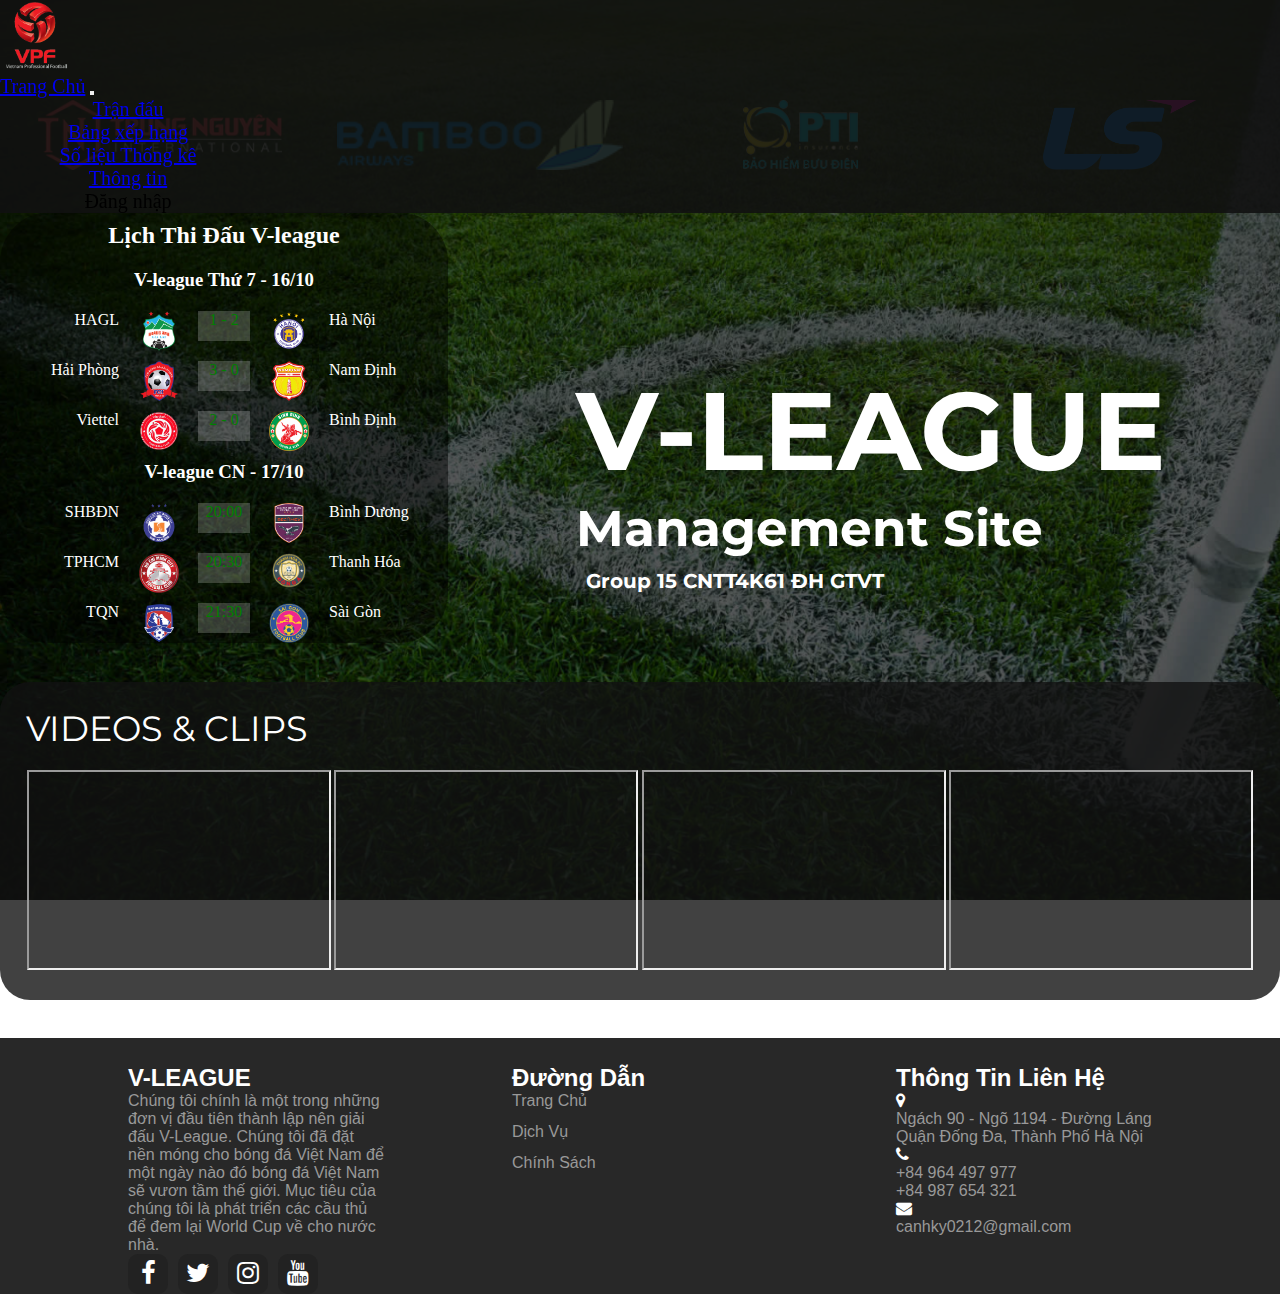
==== commit b581530b: "update title, description, author and favicon" ====
--- a/index.html
+++ b/index.html
@@ -4,8 +4,15 @@
     <meta charset="UTF-8">
     <meta http-equiv="X-UA-Compatible" content="IE=edge">
     <meta name="viewport" content="width=device-width, initial-scale=1.0">
+    <!-- Tiêu đề -->
     <title>V-league Management Site</title>
+    <!-- Mô tả -->
+    <meta name="description" content="Website quản lí giải đấu bóng đá V-LEAGUE">
+    <!-- Tác giả -->
+    <meta name="author" content="Group 14 CNTT4 ĐH GTVT Hà Nội">
     <!-- link favicon -->
+    <link rel="shortcut icon" href="./images/logo_vpf/logo-vpf.png" type="image/x-icon">
+    <!-- link socical icon -->
     <link rel="stylesheet" href="https://stackpath.bootstrapcdn.com/font-awesome/4.7.0/css/font-awesome.min.css">
     <!-- link font -->
     <link href="https://fonts.googleapis.com/css?family=Poppins:400,700" rel="stylesheet" type="text/css">
--- a/style.css
+++ b/style.css
@@ -123,7 +123,6 @@
 
 /* thong - body right_bottom */
 main {
-  height: 800px;
   width: 100%;
 }
 
@@ -152,49 +151,30 @@
     height: 35px;
   }
 }
-.body-left-right {
-  width: 100%;
-  margin: 80px 40px 650px 40px;
-}
-.title {
-  font-size: bold;
-  color: #fff;
-  text-align: center;
-}
-div.body-right {
-  padding: 100px;
+
+/* body-left-right */
+
+.body-left-right{
+  width: 100%;
+}
+.body-left{
+  background-color: rgba(0, 0, 0, 0.438);
+  color: #fff;
+  width: 35%;
   float: left;
-  width: 65%;
+  text-align: center;
+  margin-top: 3%;
+  margin-bottom: 3%;
+  border-radius: 50px;
+}
+.body-right{
+  padding: 0%;
+  margin-left: 10%;
+  margin-top: 7%;
   font-family: "Montserrat", sans-serif;
-}
-.body-right h1 {
-  font-size: 110px;
-  color: #fff;
-}
-.body-right h2 {
-  font-size: 50px;
-  color: #fff;
-}
-.body-right h3 {
-  color: #fff;
-  font-size: 20px;
-  margin-top: 30px;
-}
-div.transfer-news {
-  margin: 0px;
-  width: 100%;
-}
-
-/* phuoc - body-left */
-.body-left{
-  padding: 20px 0 14px 0;
-  float:left;
-  background-color: rgba(17, 17, 17, 0.9) ;
-  font-family: 'Roboto-Regular';
-  color: #fff;
-  font-size: 20px;
-  border-radius: 7%;
-  text-align: center;
+  width: 55%;
+  float: left;
+  padding-top: 100px;
 }
 .left_ger{
   padding-top: 10px;
@@ -205,8 +185,7 @@
 .left_match{
   display: flex;
 }
-.left_match_le,
-.left_match_ri{
+.left_match_le, .left_match_ri{
   flex: 50%;
   display: flex;
 }
@@ -231,39 +210,61 @@
 figure>img{
   vertical-align: middle; 
 }
-@media only screen and (min-width: 1024px){
-   .body-left{
-  width: 35%;
-  margin: 80px 0 0 40px;
-  }
+.title {
+  font-size: bold;
+  color: #fff;
+  text-align: center;
+}
+.body-right h1 {
+  font-size: 110px;
+  color: #fff;
+}
+.body-right h2 {
+  font-size: 50px;
+  color: #fff;
+}
+.body-right h3 {
+  color: #fff;
+  font-size: 20px;
 }
 @media only screen and (max-width: 1024px){
   .body-left{
-      width: 55%;
-      margin: 80px;
-  }
-  .body-right {
-      width: 100%;
-  }
-  .body-right h1{
+      padding: 0%;
+      margin: 10% 10% 2% 10%;
+      background-color: rgba(0, 0, 0, 0.438);
+      color: #fff;
+      width: 80%;
+      float: left;
+      text-align: center;
+  }
+  .body-right{
+      padding: 0%;
+      margin: 0% 20% 2% 20%;
+      font-family: "Montserrat", sans-serif;
+      width: 60%;
+      float: left;
+      text-align: center;
+  }
+  .body-right h1 {
       font-size: 80px;
-  }
-  .body-right h2{
-      font-size: 50px;
-  }
-}
+      color: #fff;
+  }
+}
+
 .video-clip {
   float: left;
   width: 100%;
-  padding: 15px;
-  margin-bottom: 30px;
+  padding: 2%;
+  margin-bottom: 3%;
   background-color: rgba(17, 17, 17, 0.8);
   border-radius: 30px;
 }
 .video{
-  display: flex; 
-  width: 100%; 
-  text-align: center;
+  display: flex;
+  text-align: center;
+}
+.vd{
+  width: 25%;
 }
 .video-clip p {
   margin-top: 0px;
@@ -273,16 +274,7 @@
   font-family: "Montserrat", sans-serif;
   color: #fff;
 }
-@media only screen and (max-width: 800px) {
-  div.body-right {
-    width: 100%;
-    font-family: "Montserrat", sans-serif;
-  }
-  div.body-left {
-    float: left;
-    width: 35%;
-  }
-}
+
 /* ky - footer */
 .footer{
   padding-top: 2%;
@@ -295,8 +287,9 @@
   color: #fff;
 }
 .gioithieu{
+  padding: 0%;
   margin-left: 10%;
-  width: 40%;
+  width: 20%;
 }
 .gioithieu p , .info li p{
   color: #999;
@@ -323,8 +316,9 @@
   font-size: 160%;
 }
 .them{
- margin-left: 10%;
- width: 20%;
+  padding: 0%;
+  margin-left: 10%;
+  width: 20%;
 }
 .them ul li{
   list-style: none;
@@ -336,8 +330,10 @@
   display: inline-block;
 }
 .lienhe{
+  padding: 0%;
+  width: 20%;
   margin-left: 10%;
-  width: 40%;
+  margin-right: 10%;
 }
 .info li{
   list-style: none;
@@ -346,9 +342,4 @@
   color: #fff;
   font-size: 100%;
   margin-right: 5%;
-}
-@media only screen and (max-width: 1024px ){
-  .footer{
-      display: block;
-  }
 }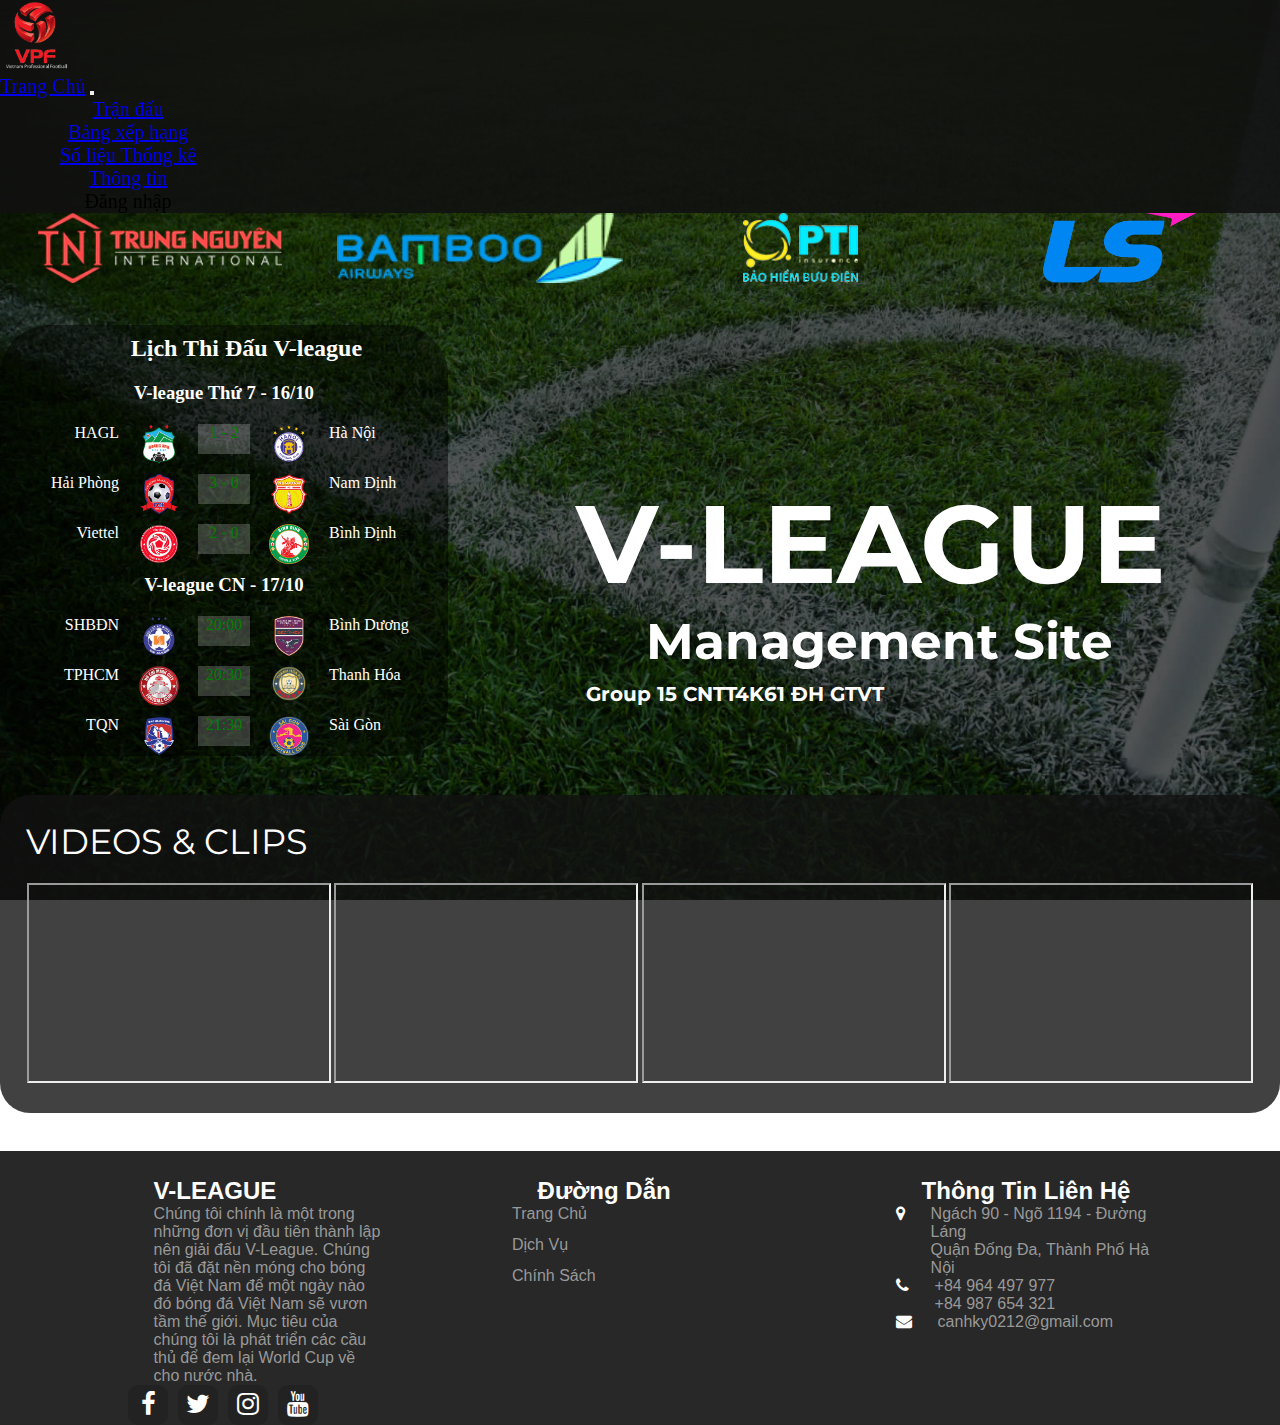
==== commit 30abfd46: "re-arrange layout" ====
--- a/index.html
+++ b/index.html
@@ -1,5 +1,6 @@
 <!DOCTYPE html>
 <html lang="en">
+
 <head>
     <meta charset="UTF-8">
     <meta http-equiv="X-UA-Compatible" content="IE=edge">
@@ -16,8 +17,8 @@
     <link rel="stylesheet" href="https://stackpath.bootstrapcdn.com/font-awesome/4.7.0/css/font-awesome.min.css">
     <!-- link font -->
     <link href="https://fonts.googleapis.com/css?family=Poppins:400,700" rel="stylesheet" type="text/css">
-    <link rel="preconnect" href="https://fonts.googleapis.com"> 
-    <link rel="preconnect" href="https://fonts.gstatic.com" crossorigin> 
+    <link rel="preconnect" href="https://fonts.googleapis.com">
+    <link rel="preconnect" href="https://fonts.gstatic.com" crossorigin>
     <link href="https://fonts.googleapis.com/css2?family=Montserrat:wght@300;500&display=swap" rel="stylesheet">
     <!-- link file js -->
     <script src="script.js"></script>
@@ -25,63 +26,72 @@
     <link rel="stylesheet" href="style.css">
     <!-- link bootstrap -->
     <link rel="stylesheet" href="https://cdn.jsdelivr.net/npm/bootstrap-icons@1.7.0/font/bootstrap-icons.css">
-    <link href="https://cdn.jsdelivr.net/npm/bootstrap@5.1.3/dist/css/bootstrap.min.css" rel="stylesheet" integrity="sha384-1BmE4kWBq78iYhFldvKuhfTAU6auU8tT94WrHftjDbrCEXSU1oBoqyl2QvZ6jIW3" crossorigin="anonymous">
-    <script src="https://cdn.jsdelivr.net/npm/bootstrap@5.1.3/dist/js/bootstrap.bundle.min.js" integrity="sha384-ka7Sk0Gln4gmtz2MlQnikT1wXgYsOg+OMhuP+IlRH9sENBO0LRn5q+8nbTov4+1p" crossorigin="anonymous"></script>
+    <link href="https://cdn.jsdelivr.net/npm/bootstrap@5.1.3/dist/css/bootstrap.min.css" rel="stylesheet"
+        integrity="sha384-1BmE4kWBq78iYhFldvKuhfTAU6auU8tT94WrHftjDbrCEXSU1oBoqyl2QvZ6jIW3" crossorigin="anonymous">
+    <script src="https://cdn.jsdelivr.net/npm/bootstrap@5.1.3/dist/js/bootstrap.bundle.min.js"
+        integrity="sha384-ka7Sk0Gln4gmtz2MlQnikT1wXgYsOg+OMhuP+IlRH9sENBO0LRn5q+8nbTov4+1p"
+        crossorigin="anonymous"></script>
 </head>
+
 <body>
-    <header>
-        <nav class="navbar navbar-expand-lg navbar-dark">
-            <div class="container-fluid">
-                <div class="">
-                    <a class="navbar-brand" href="./index.html">
-                        <img src="./images/logo_vpf/logo-vpf.png" alt="" width="70" height="auto">
-                    </a>
-                </div>
-                <a class="navbar-brand nav-link" href="./index.html">Trang Chủ</a>
-                <button class="navbar-toggler" type="button" data-bs-toggle="collapse" data-bs-target="#navbarNav" aria-controls="navbarNav" aria-expanded="false" aria-label="Toggle navigation">
-                    <span class="navbar-toggler-icon"></span>
-                </button>
-                <div class="collapse navbar-collapse" id="navbarNav">
-                    <ul class="navbar-nav">
-                        <li class="nav-item ">
-                            <a class="nav-link" aria-current="page" href="./matches/">Trận đấu</a>
-                        </li>
-                        <li class="nav-item">
-                            <a class="nav-link" href="./table/">Bảng xếp hạng</a>
-                        </li>
-                        <li class="nav-item">
-                            <a class="nav-link" href="./statistic/">Số liệu Thống kê</a>
-                        </li>
-                        <li class="nav-item">
-                            <a class="nav-link" href="./information/">Thông tin</a>
-                        </li>
-                        <li class="nav-item">
-                            <a class="nav-link" onclick="openModal();">Đăng nhập</a>
-                        </li>
-                    </ul>
-                </div>
-            </div>
-        </nav>
-    </header>
-    <main>
+    <div class="wrapper">
+        <div class="header">
+            <nav class="navbar navbar-expand-lg navbar-dark">
+                <div class="container-fluid">
+                    <div class="">
+                        <a class="navbar-brand" href="./index.html">
+                            <img src="./images/logo_vpf/logo-vpf.png" alt="" width="70" height="auto">
+                        </a>
+                    </div>
+                    <a class="navbar-brand nav-link" href="./index.html">Trang Chủ</a>
+                    <button class="navbar-toggler" type="button" data-bs-toggle="collapse" data-bs-target="#navbarNav"
+                        aria-controls="navbarNav" aria-expanded="false" aria-label="Toggle navigation">
+                        <span class="navbar-toggler-icon"></span>
+                    </button>
+                    <div class="collapse navbar-collapse" id="navbarNav">
+                        <ul class="navbar-nav">
+                            <li class="nav-item ">
+                                <a class="nav-link" aria-current="page" href="./matches/">Trận đấu</a>
+                            </li>
+                            <li class="nav-item">
+                                <a class="nav-link" href="./table/">Bảng xếp hạng</a>
+                            </li>
+                            <li class="nav-item">
+                                <a class="nav-link" href="./statistic/">Số liệu Thống kê</a>
+                            </li>
+                            <li class="nav-item">
+                                <a class="nav-link" href="./information/">Thông tin</a>
+                            </li>
+                            <li class="nav-item">
+                                <a class="nav-link" onclick="openModal();">Đăng nhập</a>
+                            </li>
+                        </ul>
+                    </div>
+                </div>
+            </nav>
+        </div>
         <div class="nhataitro">
             <nav>
                 <ul>
-                    <li><a href="https://tnikingcoffee.vn"> <img  height="70" src="./images/logo_donors/TNI.png" alt="Cà phê Trung Nguyên"></a></li>
-                    <li><a href="https://www.bambooairways.com/"><img height="70" src="./images/logo_donors/Bamboo_airways.png" alt="Bamboo Airways"></a></li>
-                    <li><a href="https://www.pti.com.vn"><img height="70" src="./images/logo_donors/PTI.png" alt="Bảo hiểm PTI"></a></li>
-                    <li><a href="https://lsholdings.co.kr/"><img height="70" src="./images/logo_donors/LG_holdings.png" alt="LS Holdings"></a></li>
+                    <li><a href="https://tnikingcoffee.vn"> <img height="70" src="./images/logo_donors/TNI.png"
+                                alt="Cà phê Trung Nguyên"></a></li>
+                    <li><a href="https://www.bambooairways.com/"><img height="70"
+                                src="./images/logo_donors/Bamboo_airways.png" alt="Bamboo Airways"></a></li>
+                    <li><a href="https://www.pti.com.vn"><img height="70" src="./images/logo_donors/PTI.png"
+                                alt="Bảo hiểm PTI"></a></li>
+                    <li><a href="https://lsholdings.co.kr/"><img height="70" src="./images/logo_donors/LG_holdings.png"
+                                alt="LS Holdings"></a></li>
                 </ul>
             </nav>
         </div>
         <div class="body-left-right">
             <div class="body-left">
                 <div class="left-header">
-                <h2>Lịch Thi Đấu V-league</h2>
-                <h3>V-league Thứ 7 - 16/10</h3>
-                </div>
-                <div class="left_ger">
-                    
+                    <h2>Lịch Thi Đấu V-league</h2>
+                    <h3>V-league Thứ 7 - 16/10</h3>
+                </div>
+                <div class="left_ger">
+
                     <div class="left_match">
                         <div class="left_match_le">
                             <figcaption class="left_match_le_w left1">
@@ -92,8 +102,8 @@
                             </figure>
                         </div>
                         <div class="left_match_ce">
-                            <span >1 - 2</span>
-                        
+                            <span>1 - 2</span>
+
                         </div>
                         <div class="left_match_ri">
                             <figure class="left_match_le_i">
@@ -106,19 +116,19 @@
                     </div>
                 </div>
                 <div class="left_ger">
-                
+
                     <div class="left_match">
                         <div class="left_match_le">
                             <figcaption class="left_match_le_w left1">
                                 <span class="color-danger">Hải Phòng</span>
                             </figcaption>
-                            <figure class = "left_match_le_i">
+                            <figure class="left_match_le_i">
                                 <img src="./images/logo_club/Hai-Phong.png" width="40px">
                             </figure>
                         </div>
                         <div class="left_match_ce">
                             <span class="">3 - 0</span>
-                            
+
                         </div>
                         <div class="left_match_ri">
                             <figure class="left_match_le_i">
@@ -131,22 +141,22 @@
                     </div>
                 </div>
                 <div class="left_ger">
-                    
+
                     <div class="left_match">
                         <div class="left_match_le">
                             <figcaption class="left_match_le_w left1">
                                 <span class="color-danger">Viettel</span>
                             </figcaption>
                             <figure class="left_match_le_i">
-                                <img src="./images/logo_club/Viettel.png" width="40px"> 
-                            </figure>
-                        </div>
-                        
-                            <div class="left_match_ce">
-                                <span class="">2 - 0</span>
-                                
-                            </div>
-                        
+                                <img src="./images/logo_club/Viettel.png" width="40px">
+                            </figure>
+                        </div>
+
+                        <div class="left_match_ce">
+                            <span class="">2 - 0</span>
+
+                        </div>
+
                         <div class="left_match_ri">
                             <figure class="left_match_le_i ">
                                 <img src="./images/logo_club/Binh_Dinh.png" width="40px">
@@ -161,23 +171,23 @@
                     <h3>V-league CN - 17/10</h3>
                 </div>
                 <div class="left_ger">
-                    
+
 
                     <div class="left_match">
                         <div class="left_match_le">
                             <figcaption class="left_match_le_w left1">
                                 <span class="color-danger">SHBĐN</span>
                             </figcaption>
-                            <figure class = "left_match_le_i">
+                            <figure class="left_match_le_i">
                                 <img src="./images/logo_club/SHB_Da_Nang.png" width="40px">
                             </figure>
                         </div>
-                        
-                            <div class="left_match_ce">
-                                <span class="">20:00</span>
-                                
-                           
-                            </div>
+
+                        <div class="left_match_ce">
+                            <span class="">20:00</span>
+
+
+                        </div>
                         <div class="left_match_ri">
                             <figure class="left_match_le_i">
                                 <img src="./images/logo_club/Binh_Duong.png" width="40px">
@@ -189,7 +199,7 @@
                     </div>
                 </div>
                 <div class="left_ger">
-                    
+
                     <div class="left_match">
                         <div class="left_match_le">
                             <figcaption class="left_match_le_w left1">
@@ -199,13 +209,13 @@
                                 <img src="./images/logo_club/HCM.png" width="40px">
                             </figure>
                         </div>
-                            <div class="left_match_ce">
-                                <span class="">20:30</span>
-                                
-                            </div>
+                        <div class="left_match_ce">
+                            <span class="">20:30</span>
+
+                        </div>
                         <div class="left_match_ri">
                             <figure class="left_match_le_i ">
-                                <img src="./images/logo_club/Thanh_Hoa.png" height ="35px">
+                                <img src="./images/logo_club/Thanh_Hoa.png" height="35px">
                             </figure>
                             <figcaption class="left_match_le_w left2">
                                 <span class="color-danger">Thanh Hóa</span>
@@ -214,7 +224,7 @@
                     </div>
                 </div>
                 <div class="left_ger">
-                    
+
 
                     <div class="left_match">
                         <div class="left_match_le">
@@ -225,10 +235,10 @@
                                 <img src="./images/logo_club/Than_Quang_Ninh.png" width="40px">
                             </figure>
                         </div>
-                            <div class="left_match_ce">
-                                <span class="">21:30</span>
-                                
-                            </div>
+                        <div class="left_match_ce">
+                            <span class="">21:30</span>
+
+                        </div>
                         <div class="left_match_ri">
                             <figure class="left_match_le_i">
                                 <img src="./images/logo_club/Sai_Gon.png" width="40px">
@@ -250,55 +260,68 @@
         </div>
         <div class="video-clip">
             <p>Videos & Clips</p>
-                <div class="video">
-                    <div class="vd" > <iframe height="200" src="https://www.youtube.com/embed/wKtHGb2oKKw" title="YouTube video player" frameborder="1" allow="accelerometer; autoplay; clipboard-write; encrypted-media; gyroscope; picture-in-picture" allowfullscreen></iframe></div>
-                    <div class="vd" > <iframe height="200" src="https://www.youtube.com/embed/gb2icGkkRUo" title="YouTube video player" frameborder="1" allow="accelerometer; autoplay; clipboard-write; encrypted-media; gyroscope; picture-in-picture" allowfullscreen></iframe></div>
-                    <div class="vd" > <iframe height="200" src="https://www.youtube.com/embed/z5V6cJZUqJA" title="YouTube video player" frameborder="1" allow="accelerometer; autoplay; clipboard-write; encrypted-media; gyroscope; picture-in-picture" allowfullscreen></iframe></div>
-                    <div class="vd" > <iframe height="200" src="https://www.youtube.com/embed/z5V6cJZUqJA" title="YouTube video player" frameborder="1" allow="accelerometer; autoplay; clipboard-write; encrypted-media; gyroscope; picture-in-picture" allowfullscreen></iframe></div>
-                </div>
-        </div>
-        <footer>
-            <div class="footer">
-                <div class="gioithieu">
-                    <h2>V-LEAGUE</h2>
-                    <p>Chúng tôi chính là một trong những đơn vị đầu tiên thành lập nên giải đấu V-League. Chúng tôi đã đặt nền móng cho bóng đá Việt Nam để một ngày nào đó bóng đá Việt Nam sẽ vươn tầm thế giới. Mục tiêu của chúng tôi là phát triển các cầu thủ để đem lại World Cup về cho nước nhà.</p>
-                    <ul class="mxh">
-                        <li><a href="https://www.facebook.com/canhrkyf0809"><i class="fa fa-facebook"></i></a></li>
-                        <li><a href="#"><i class="fa fa-twitter"></i></a></li>
-                        <li><a href="#"><i class="fa fa-instagram"></i></a></li>
-                        <li><a href="https://www.youtube.com/channel/UC1gsBswueC8g1Ddx3wYUTNA"><i class="fa fa-youtube"></i></a></li>
-                    </ul>
-                </div>
-                <div class="them">
-                    <h2>Đường Dẫn</h2>
-                    <ul>
-                        <li><a href="#">Trang Chủ</a></li>
-                        <li><a href="#">Dịch Vụ</a></li>
-                        <li><a href="#">Chính Sách</a></li>
-                    </ul>
-                </div>
-                <div class="lienhe">
-                    <h2>Thông Tin Liên Hệ</h2>
-                    <ul class="info">
-                        <li>
-                            <p1><i class="fa fa-map-marker"></i></p1>
-                            <p>Ngách 90 - Ngõ 1194 - Đường Láng<br/>
-                                Quận Đống Đa, Thành Phố Hà Nội</p>
-                        </li>
-                        <li>
-                            <p1><i class="fa fa-phone"></i></p1>
-                            <p>+84 964 497 977<br/>
-                                +84 987 654 321 </p>
-                        </li>
-                        <li>
-                            <p1><i class="fa fa-envelope"></i></p1>
-                            <p>canhky0212@gmail.com</p>
-                        </li>
-                    </ul>
-                </div>
-            </div>
-        </footer>
-    </main>
+            <div class="video">
+                <div class="vd"> <iframe height="200" src="https://www.youtube.com/embed/wKtHGb2oKKw"
+                        title="YouTube video player" frameborder="1"
+                        allow="accelerometer; autoplay; clipboard-write; encrypted-media; gyroscope; picture-in-picture"
+                        allowfullscreen></iframe></div>
+                <div class="vd"> <iframe height="200" src="https://www.youtube.com/embed/gb2icGkkRUo"
+                        title="YouTube video player" frameborder="1"
+                        allow="accelerometer; autoplay; clipboard-write; encrypted-media; gyroscope; picture-in-picture"
+                        allowfullscreen></iframe></div>
+                <div class="vd"> <iframe height="200" src="https://www.youtube.com/embed/z5V6cJZUqJA"
+                        title="YouTube video player" frameborder="1"
+                        allow="accelerometer; autoplay; clipboard-write; encrypted-media; gyroscope; picture-in-picture"
+                        allowfullscreen></iframe></div>
+                <div class="vd"> <iframe height="200" src="https://www.youtube.com/embed/z5V6cJZUqJA"
+                        title="YouTube video player" frameborder="1"
+                        allow="accelerometer; autoplay; clipboard-write; encrypted-media; gyroscope; picture-in-picture"
+                        allowfullscreen></iframe></div>
+            </div>
+        </div>
+        <div class="footer">
+            <div class="gioithieu">
+                <h2>V-LEAGUE</h2>
+                <p>Chúng tôi chính là một trong những đơn vị đầu tiên thành lập nên giải đấu V-League. Chúng tôi đã
+                    đặt nền móng cho bóng đá Việt Nam để một ngày nào đó bóng đá Việt Nam sẽ vươn tầm thế giới. Mục
+                    tiêu của chúng tôi là phát triển các cầu thủ để đem lại World Cup về cho nước nhà.</p>
+                <ul class="mxh">
+                    <li><a href="https://www.facebook.com/canhrkyf0809"><i class="fa fa-facebook"></i></a></li>
+                    <li><a href="#"><i class="fa fa-twitter"></i></a></li>
+                    <li><a href="#"><i class="fa fa-instagram"></i></a></li>
+                    <li><a href="https://www.youtube.com/channel/UC1gsBswueC8g1Ddx3wYUTNA"><i class="fa fa-youtube"></i></a>
+                    </li>
+                </ul>
+            </div>
+            <div class="them">
+                <h2>Đường Dẫn</h2>
+                <ul>
+                    <li><a href="#">Trang Chủ</a></li>
+                    <li><a href="#">Dịch Vụ</a></li>
+                    <li><a href="#">Chính Sách</a></li>
+                </ul>
+            </div>
+            <div class="lienhe">
+                <h2>Thông Tin Liên Hệ</h2>
+                <ul class="info">
+                    <li>
+                        <p1><i class="fa fa-map-marker"></i></p1>
+                        <p>Ngách 90 - Ngõ 1194 - Đường Láng<br />
+                            Quận Đống Đa, Thành Phố Hà Nội</p>
+                    </li>
+                    <li>
+                        <p1><i class="fa fa-phone"></i></p1>
+                        <p>+84 964 497 977<br />
+                            +84 987 654 321 </p>
+                    </li>
+                    <li>
+                        <p1><i class="fa fa-envelope"></i></p1>
+                        <p>canhky0212@gmail.com</p>
+                    </li>
+                </ul>
+            </div>
+        </div>
+    </div>
     <!-- Start modal login -->
     <div class="modal1">
         <div class="modal-container">
@@ -320,7 +343,8 @@
                             <td><input type="password" name="password" style="width:80%" placeholder="Password"></td>
                         </tr>
                         <tr height="80px">
-                            <td colspan="2"><a id="login"><input type="button" value="Đăng nhập" name="submit" onclick="displayResult();"></a></td>
+                            <td colspan="2"><a id="login"><input type="button" value="Đăng nhập" name="submit"
+                                        onclick="displayResult();"></a></td>
                         </tr>
                     </table>
                 </form>
@@ -344,26 +368,32 @@
                     <table>
                         <tr height="40px">
                             <td>Username: </td>
-                            <td><input type="text" name="username" style="width:80%" placeholder="Yêu cầu:7-10 ký tự" ></td>
+                            <td><input type="text" name="username" style="width:80%" placeholder="Yêu cầu:7-10 ký tự">
+                            </td>
                         </tr>
                         <tr height="40px">
                             <td>Email:</td>
-                            <td><input type="email" name="email" style="width:80%" placeholder="Yêu cầu: vidu@vidu.com"></td>
+                            <td><input type="email" name="email" style="width:80%" placeholder="Yêu cầu: vidu@vidu.com">
+                            </td>
                         </tr>
                         <tr height="40px">
                             <td>Phone Number:</td>
-                            <td><input type="text" name="numberphone" style="width:80%" placeholder="Yêu cầu: 10 chữ số"></td>
+                            <td><input type="text" name="numberphone" style="width:80%"
+                                    placeholder="Yêu cầu: 10 chữ số"></td>
                         </tr>
                         <tr height="40px">
                             <td>Password:</td>
-                            <td><input type="password" name="password" style="width:80%" placeholder="Yêu cầu: 7-10 ký tự a-z A-Z 0-9"></td>
+                            <td><input type="password" name="password" style="width:80%"
+                                    placeholder="Yêu cầu: 7-10 ký tự a-z A-Z 0-9"></td>
                         </tr>
                         <tr height="40px">
                             <td>Confirm Password:</td>
-                            <td><input type="password" name="password1" style="width:80%" placeholder="Confirm Password"></td>
+                            <td><input type="password" name="password1" style="width:80%"
+                                    placeholder="Confirm Password"></td>
                         </tr>
                         <tr height="80px">
-                            <td colspan="2"><a id="dki"><input type="button" value="Đăng Kí" name="submit" onclick="displayResult1();"></a></td>
+                            <td colspan="2"><a id="dki"><input type="button" value="Đăng Kí" name="submit"
+                                        onclick="displayResult1();"></a></td>
                         </tr>
                     </table>
                 </form>
@@ -372,4 +402,5 @@
     </div>
     <!-- End modal login -->
 </body>
+
 </html>--- a/style.css
+++ b/style.css
@@ -16,31 +16,34 @@
   color: rgba(255, 255, 255, 1) !important;
 }
 
-header {
-  position: fixed;
+.header {
+  position: sticky;
   width: 100%;
   font-size: 1.25rem;
-}
-
-header .navbar {
+  top: 0;
+  left: 0;
+  right: 0;
+}
+
+.header .navbar {
   background-color: rgba(17, 17, 17, 0.9);
 }
 
-header ul {
-  width: 100%;
-}
-
-header ul li {
+.header ul {
+  width: 100%;
+}
+
+.header ul li {
   width: 20%;
   text-align: center;
 }
 
-header .nav-link:hover {
+.header .nav-link:hover {
   background-color: red;
 }
 
 @media only screen and (max-width: 990px) {
-  header ul li {
+  .header ul li {
     width: 100%;
     text-align: none;
   }
@@ -147,17 +150,17 @@
   color: #ffffff;
 }
 @media only screen and (max-width: 800px) {
-  nav ul li a img{
+  .nhataitro ul li a img {
     height: 35px;
   }
 }
 
 /* body-left-right */
 
-.body-left-right{
-  width: 100%;
-}
-.body-left{
+.body-left-right {
+  width: 100%;
+}
+.body-left {
   background-color: rgba(0, 0, 0, 0.438);
   color: #fff;
   width: 35%;
@@ -167,7 +170,7 @@
   margin-bottom: 3%;
   border-radius: 50px;
 }
-.body-right{
+.body-right {
   padding: 0%;
   margin-left: 10%;
   margin-top: 7%;
@@ -176,39 +179,41 @@
   float: left;
   padding-top: 100px;
 }
-.left_ger{
+.left_ger {
   padding-top: 10px;
 }
-.left-header h2, h3{
+.left-header h2,
+h3 {
   padding: 10px;
 }
-.left_match{
-  display: flex;
-}
-.left_match_le, .left_match_ri{
+.left_match {
+  display: flex;
+}
+.left_match_le,
+.left_match_ri {
   flex: 50%;
   display: flex;
 }
-.left_match_le_w{
+.left_match_le_w {
   flex: 60%;
 }
-.left_match_le_i{
+.left_match_le_i {
   flex: 40%;
 }
-.left1{
-  text-align:right;
-}
-.left2{
+.left1 {
+  text-align: right;
+}
+.left2 {
   text-align: left;
 }
-.left_match_ce{
+.left_match_ce {
   flex: 58px;
   height: 30px;
-  background-color: rgba(255, 255, 255, 0.2);;
+  background-color: rgba(255, 255, 255, 0.2);
   color: green;
 }
-figure>img{
-  vertical-align: middle; 
+figure > img {
+  vertical-align: middle;
 }
 .title {
   font-size: bold;
@@ -227,27 +232,27 @@
   color: #fff;
   font-size: 20px;
 }
-@media only screen and (max-width: 1024px){
-  .body-left{
-      padding: 0%;
-      margin: 10% 10% 2% 10%;
-      background-color: rgba(0, 0, 0, 0.438);
-      color: #fff;
-      width: 80%;
-      float: left;
-      text-align: center;
-  }
-  .body-right{
-      padding: 0%;
-      margin: 0% 20% 2% 20%;
-      font-family: "Montserrat", sans-serif;
-      width: 60%;
-      float: left;
-      text-align: center;
+@media only screen and (max-width: 1024px) {
+  .body-left {
+    padding: 0%;
+    margin: 10% 10% 2% 10%;
+    background-color: rgba(0, 0, 0, 0.438);
+    color: #fff;
+    width: 80%;
+    float: left;
+    text-align: center;
+  }
+  .body-right {
+    padding: 0%;
+    margin: 0% 20% 2% 20%;
+    font-family: "Montserrat", sans-serif;
+    width: 60%;
+    float: left;
+    text-align: center;
   }
   .body-right h1 {
-      font-size: 80px;
-      color: #fff;
+    font-size: 80px;
+    color: #fff;
   }
 }
 
@@ -259,11 +264,11 @@
   background-color: rgba(17, 17, 17, 0.8);
   border-radius: 30px;
 }
-.video{
-  display: flex;
-  text-align: center;
-}
-.vd{
+.video {
+  display: flex;
+  text-align: center;
+}
+.vd {
   width: 25%;
 }
 .video-clip p {
@@ -276,31 +281,34 @@
 }
 
 /* ky - footer */
-.footer{
+.footer {
   padding-top: 2%;
   background: rgba(17, 17, 17, 0.9);
-  font-family: PremierSans-Bold,Arial,Helvetica Neue,Helvetica,sans-serif;
-  width:100%;
-  display: flex;
-}
-h2{
-  color: #fff;
-}
-.gioithieu{
+  font-family: PremierSans-Bold, Arial, Helvetica Neue, Helvetica, sans-serif;
+  width: 100%;
+  display: flex;
+}
+h2 {
+  margin-left: 10%;
+  color: #fff;
+}
+.gioithieu {
   padding: 0%;
   margin-left: 10%;
   width: 20%;
 }
-.gioithieu p , .info li p{
+.gioithieu p,
+.info li p {
+  margin-left: 10%;
   color: #999;
 }
-.mxh{
+.mxh {
   display: flex;
 }
 .mxh li {
   list-style: none;
 }
-.mxh li a{
+.mxh li a {
   text-decoration: none;
   width: 40px;
   height: 40px;
@@ -311,35 +319,35 @@
   margin-right: 10px;
   border-radius: 10px;
 }
-.mxh li a .fa{
+.mxh li a .fa {
   color: #fff;
   font-size: 160%;
 }
-.them{
+.them {
   padding: 0%;
   margin-left: 10%;
   width: 20%;
 }
-.them ul li{
+.them ul li {
   list-style: none;
 }
-.them ul li a{
+.them ul li a {
   text-decoration: none;
   color: #999;
   margin-bottom: 5%;
   display: inline-block;
 }
-.lienhe{
+.lienhe {
   padding: 0%;
   width: 20%;
   margin-left: 10%;
   margin-right: 10%;
 }
-.info li{
+.info li {
+  display: flex;
   list-style: none;
 }
-.info li p1{
+.info li p1 {
   color: #fff;
   font-size: 100%;
-  margin-right: 5%;
-}+}
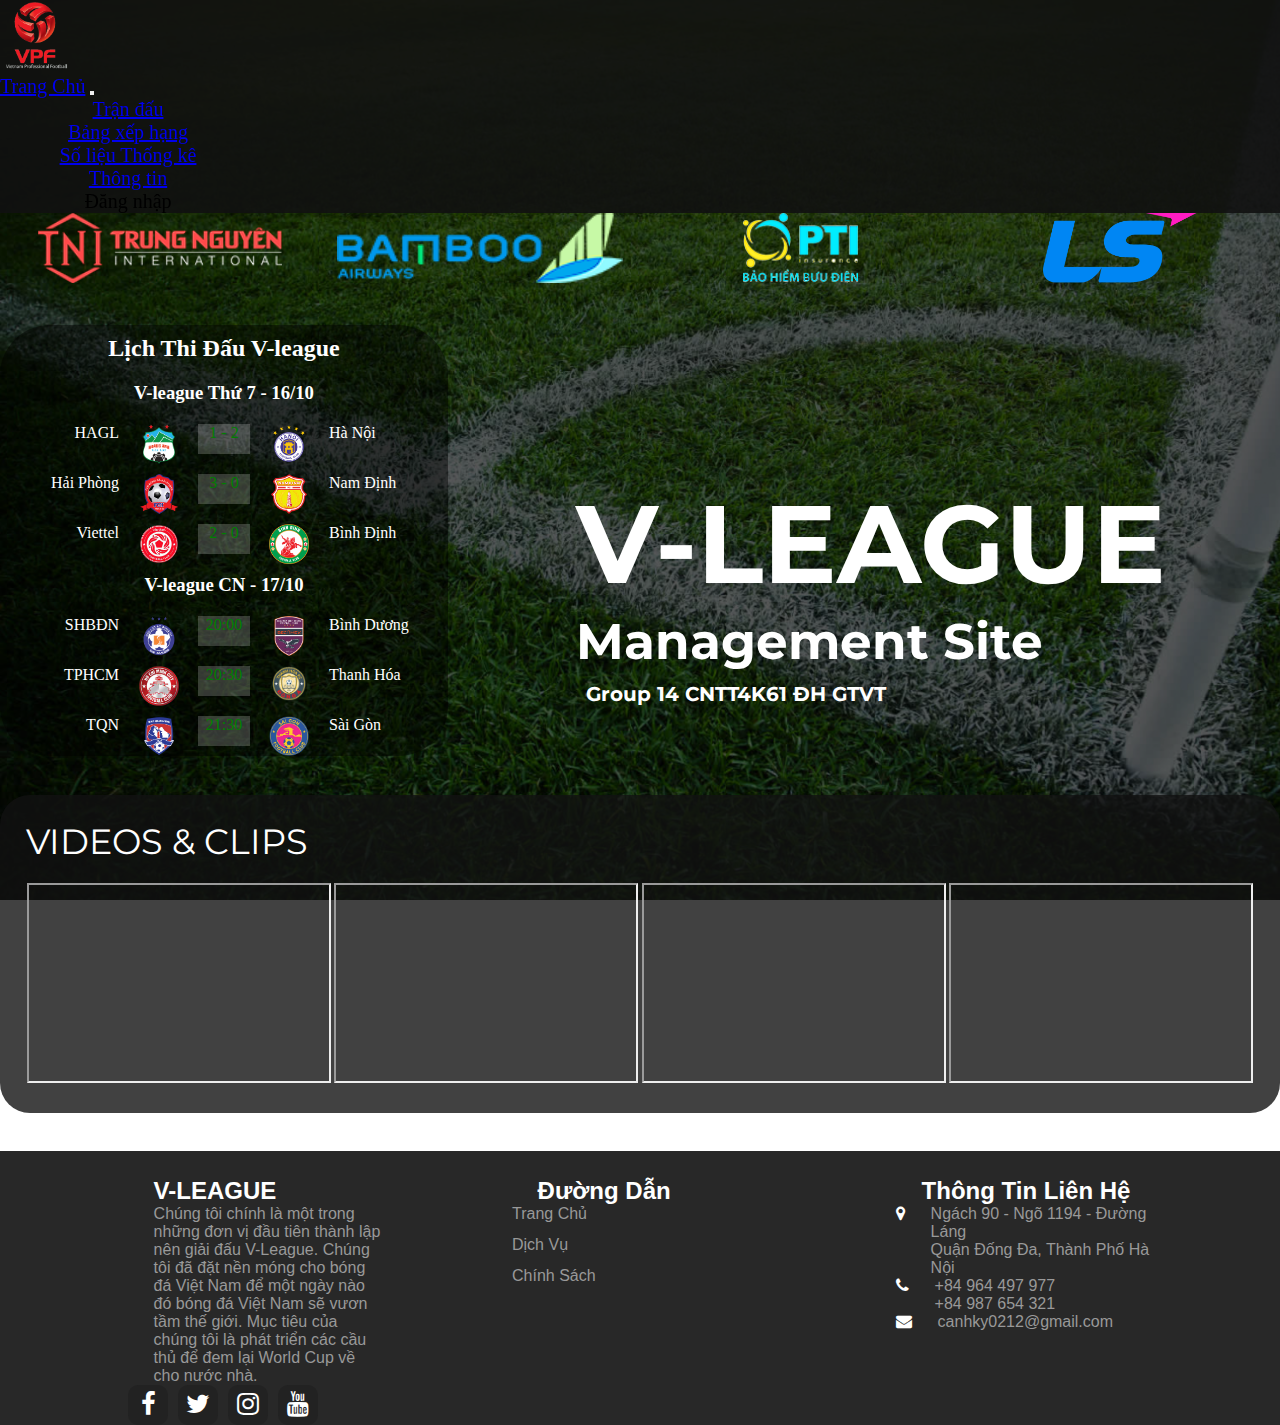
==== commit 3b6c2403: "edit group_name and fix body right;" ====
--- a/index.html
+++ b/index.html
@@ -254,7 +254,7 @@
                 <div class="anhbody">
                     <h1 class="title1">V-LEAGUE</h1>
                     <h2 class="title2">Management Site</h2>
-                    <h3 class="information">Group 15 CNTT4K61 ĐH GTVT</h3>
+                    <h3 class="information">Group 14 CNTT4K61 ĐH GTVT</h3>
                 </div>
             </div>
         </div>
--- a/style.css
+++ b/style.css
@@ -288,7 +288,7 @@
   width: 100%;
   display: flex;
 }
-h2 {
+.footer h2 {
   margin-left: 10%;
   color: #fff;
 }
